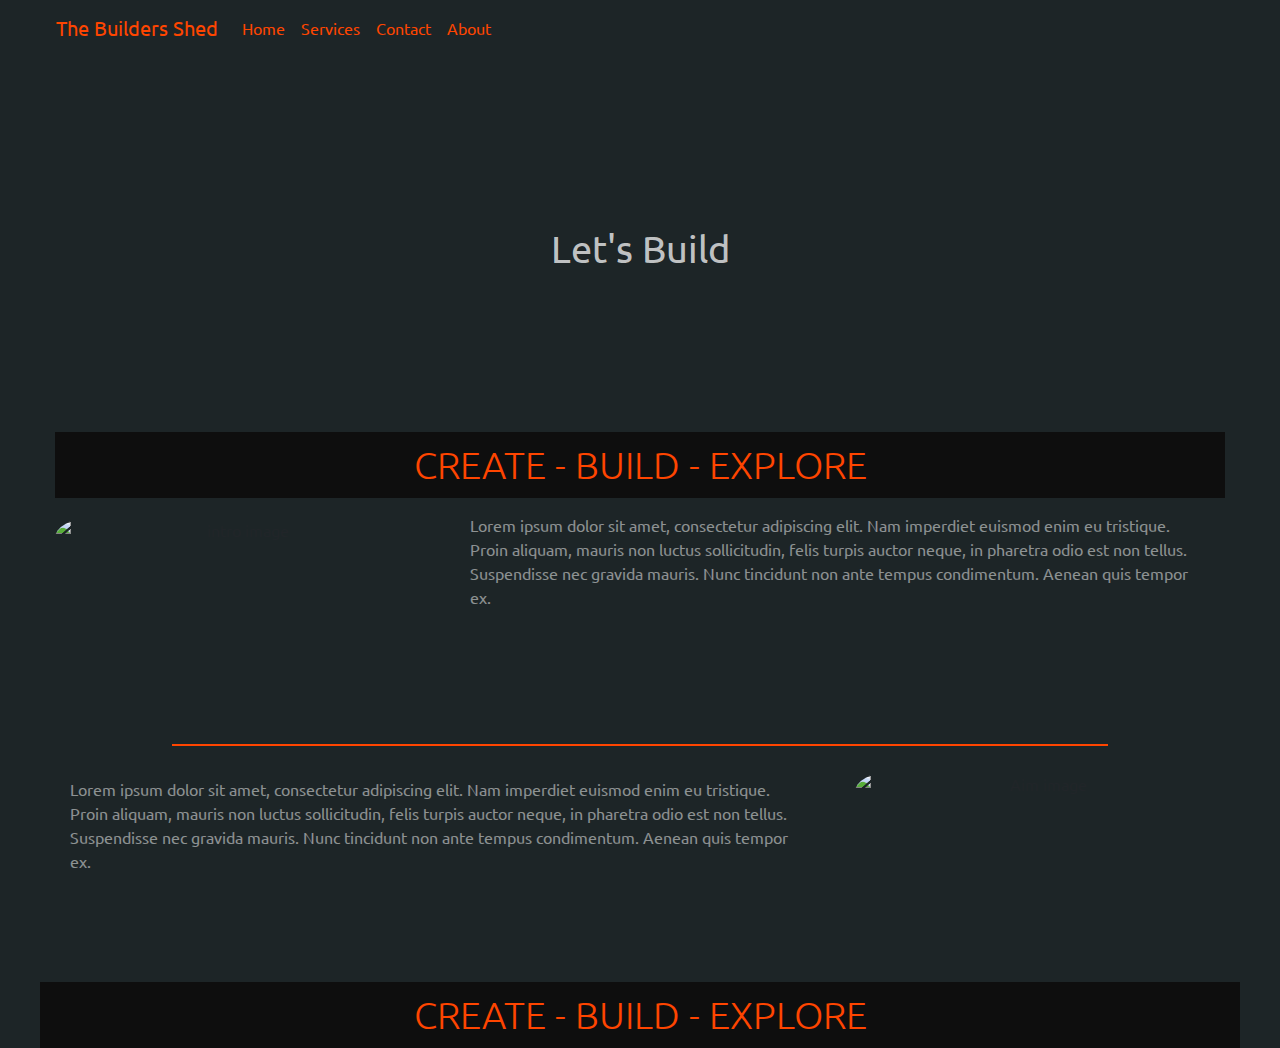
==== about.html @ 34c58600 "Renamed content to services, added about page, made contact form on contact page" ====
<!DOCTYPE html>
<html lang="en">
<head>
    <meta charset="UTF-8">
    <meta name="viewport" content="width=device-width, initial-scale=1.0">
    <meta http-equiv="X-UA-Compatible" content="ie-edge">
    <link rel="preconnect" href="https://fonts.gstatic.com">
<link href="https://fonts.googleapis.com/css2?family=Ubuntu:wght@300;400;500&display=swap" rel="stylesheet">
    <link rel="stylesheet" href="https://maxcdn.bootstrapcdn.com/bootstrap/4.5.2/css/bootstrap.min.css" type="text/css">
    <script src="https://ajax.googleapis.com/ajax/libs/jquery/3.5.1/jquery.min.js"></script>
    <script src="https://cdnjs.cloudflare.com/ajax/libs/popper.js/1.16.0/umd/popper.min.js"></script>
    <script src="https://maxcdn.bootstrapcdn.com/bootstrap/4.5.2/js/bootstrap.min.js"></script>
    <link rel="stylesheet" href="assets/css/style.css" type="text/css">
    <title class="orange-text">The Builders Shed</title>
</head>
<body>
    <header> <!--Nav Bar-->
        <nav class="navbar navbar-expand-md navbar-custom">
            <a class="navbar-brand" href="#">The Builders Shed</a>
            <button class="navbar-toggler custom-toggler" type="button" data-toggle="collapse" data-target="#collapsibleNavbar">
                <span class="navbar-toggler-icon"></span>
            </button>
            <div class="collapse navbar-collapse" id="collapsibleNavbar">
                <ul class="navbar-nav">
                    <li class="nav-item">
                        <a class="nav-link orange-text" href="index.html">Home</a>
                    </li>
                    <li class="nav-item">
                        <a class="nav-link orange-text" href="services.html">Services</a>
                    </li>
                    <li class="nav-item">
                        <a class="nav-link orange-text" href="contact.html">Contact</a>
                    </li> 
                    <li class="nav-item">
                        <a class="nav-link orange-text" href="about.html">About</a>
                    </li>  
                </ul>
            </div>  
        </nav>
    </header> <!--Nav Bar-->
    <div class="container-fluid"> 
        <div class="row"> <!--Hero Image-->
            <div class="col-12">
                <figure class="main-hero-image" title="electronics">
                <p class="lead">Let's Build</p>
                </figure>
            </div>
        </div> <!--Hero Image-->
        <div class="container-fluid create-build-explore-container">
		    <div class="row" id="create-build-explore">
			    <div class="col page-banner">
				  <h1 class="banner-text orange-text">Create - Build - Explore</h1>
			    </div>
		    </div>
	    </div>
            <div class="row">
                <div class="col-md-4 media-container">
                    <img class="media-image first-image d-none d-md-block" src="assets/images/old-electronics-close-sqr.jpg" alt="intro image">
                </div>
                <div class="col-sm-12 col-md-8 ">
                    <p class="standard-text-color object-padding">Lorem ipsum dolor sit amet, consectetur adipiscing elit. Nam imperdiet euismod enim eu tristique. Proin aliquam, mauris non luctus sollicitudin, felis turpis auctor neque, in pharetra odio est non tellus. Suspendisse nec gravida mauris. Nunc tincidunt non ante tempus condimentum. Aenean quis tempor ex.</p>
                </div>
            </div>
            <hr class="section-divider">
            <div class="row">
                <div class="col-sm-12 col-md-8">
                    <p class="standard-text-color object-padding">Lorem ipsum dolor sit amet, consectetur adipiscing elit. Nam imperdiet euismod enim eu tristique. Proin aliquam, mauris non luctus sollicitudin, felis turpis auctor neque, in pharetra odio est non tellus. Suspendisse nec gravida mauris. Nunc tincidunt non ante tempus condimentum. Aenean quis tempor ex.</p>
                </div>
                <div class="col-md-4 media-container">
                    <img class="media-image d-none d-md-block" src="assets/images/electronics-close-dark-sqr.jpg" alt="Aim image">
                </div>
            </div>
        </div>

    <footer>
        <div class="container-fluid create-build-explore-container">
		    <div class="row">
			    <div class="col page-banner">
				  <h1 class="banner-text orange-text">Create - Build - Explore</h1>
			    </div>
		    </div>
	    </div>
    </footer>
</body>
</html>
---- assets/css/style.css ----
div {
    display: inline-block;
}

p {
    margin-left: auto;
    margin-right: auto;
    text-align: left;
    padding-left: 10px;
    padding-right: 10px;
}

h1 {
    display: block;
}

.page-banner {
    text-transform: uppercase;
    text-align: center;
}

.banner-text {
    padding-top: 5px;
    padding-bottom: 5px;
    font-size: 2.4rem;  
    font-weight: 300;
    margin-top: 5px;
    margin-bottom: 5px;
}

.main-hero-image {
    height: 40vh;
    width: 100%;
    background: url(../images/crop_night_electronics.jpg) no-repeat center 75%;
    background-size: cover;
    display: flex;
    align-items: center;
    justify-content: center;
    position: relative;
}

.main-hero-image .lead {
    margin: 25px 0 0 0;
    color: rgba(255, 255, 255, 0.74);
    text-shadow: -1px 0 #1d2527, 0 1px #1d2527, 1px 0 #1d2527, 0 -1px #1d2527;
    font-size: 2.4rem;
    font-weight: 400;
    text-align: center;
}

.orange-text {
    color: orangered
}

.standard-text-color {
    color: rgba(255,255,255,.5);
}

.btn-custom-color {
    background-color: #1d2527;
    color: orangered;
    border-color: orangered;
}

.btn-custom-color:hover {
    background-color: orangered;
    color:#FFF;
    border-color: #31347B;
}

/* NavBar custom color */

.navbar-custom { 
    background-color: #1d2527; 
}

.nav-link:hover {
    color: #00BAFF;
    transition: 0.75s;
}

.navbar-custom .navbar-brand, 
.navbar-custom .navbar-text { 
    color: orangered; 
}

.custom-toggler .navbar-toggler-icon {
  background-image: url("data:image/svg+xml;charset=utf8,%3Csvg viewBox='0 0 32 32' xmlns='http://www.w3.org/2000/svg'%3E%3Cpath stroke='rgba(255,69,0, 0.5)' stroke-width='2' stroke-linecap='round' stroke-miterlimit='10' d='M4 8h24M4 16h24M4 24h24'/%3E%3C/svg%3E");
}

.custom-toggler.navbar-toggler {
  border-color: orangered;
} 

body {
    max-width: 1200px;
    text-align: center;
    margin-left: auto ;
    margin-right: auto;
    font-family: 'Ubuntu', sans-serif;
    background-color: #1d2527;
}

.create-build-explore-container {
    width: 100%;
    background-color: rgb(14, 14, 14);
}

.media-image {
    margin-left: auto;
    margin-right: auto;
    height: 200px;
    object-fit: contain;
    border-radius: 10% 10% 10% 10%;
}

.media-container {
    padding-top: 10px;
    padding-bottom: 10px;
}

.first-image {
    margin-top: 10px;
}

.section-divider {
    width: 80%;
    height: 2px;
    border: 0;
    background-color: orangered;
}

.object-margin {
    margin: 15px;
}

.object-padding {
    padding: 15px;
}

.form-margin {
    margin-top: 5px;
    margin-bottom: 5px;
}
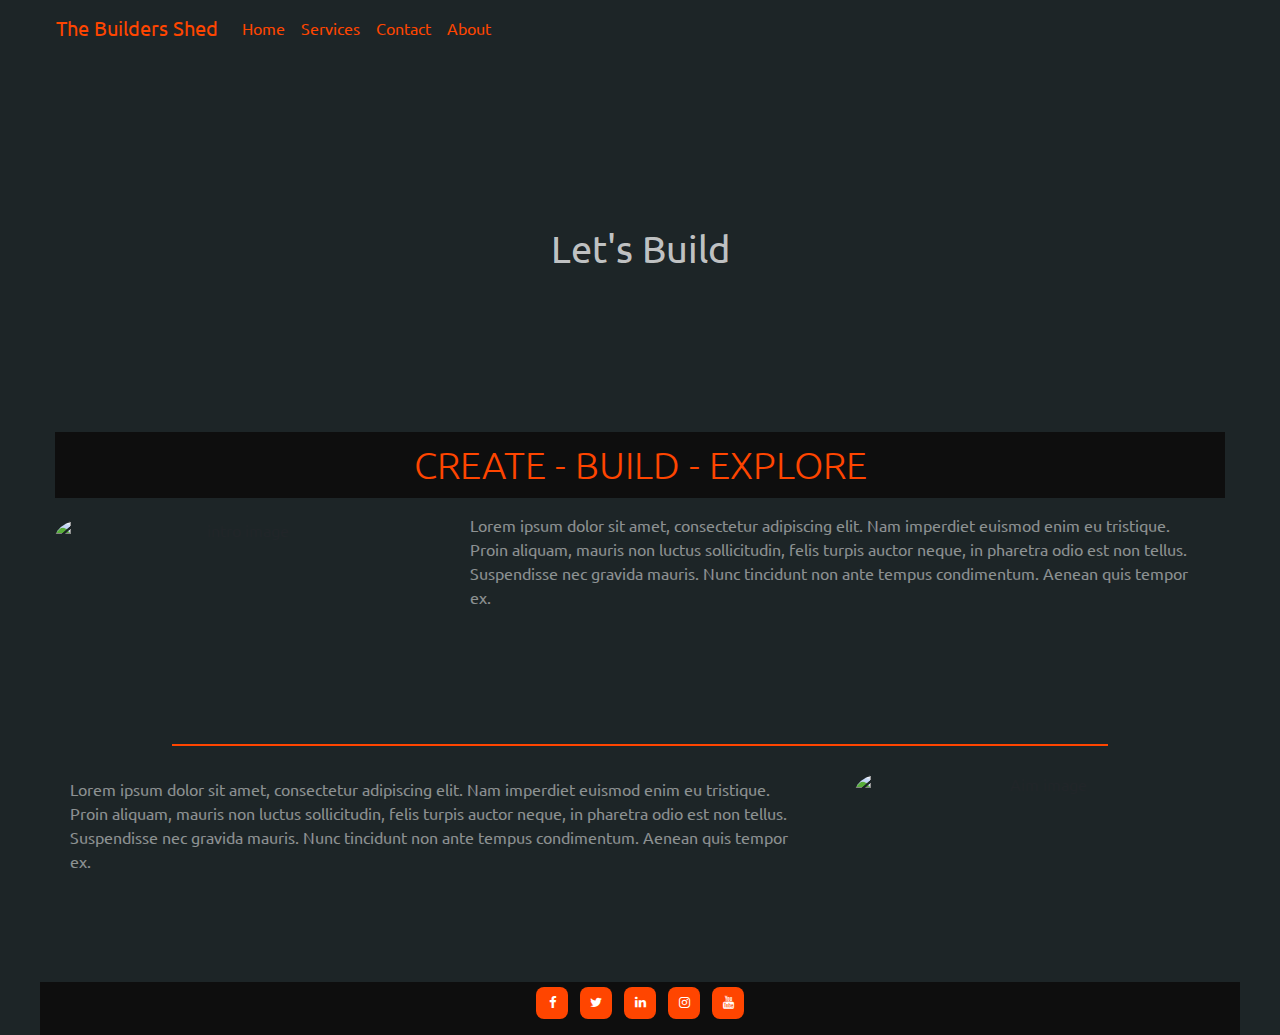
==== commit 39b2a38c: "added social media link, added image carousel, clean up" ====
--- a/about.html
+++ b/about.html
@@ -5,7 +5,8 @@
     <meta name="viewport" content="width=device-width, initial-scale=1.0">
     <meta http-equiv="X-UA-Compatible" content="ie-edge">
     <link rel="preconnect" href="https://fonts.gstatic.com">
-<link href="https://fonts.googleapis.com/css2?family=Ubuntu:wght@300;400;500&display=swap" rel="stylesheet">
+    <link href="https://fonts.googleapis.com/css2?family=Ubuntu:wght@300;400;500&display=swap" rel="stylesheet">
+    <link rel="stylesheet" href="https://stackpath.bootstrapcdn.com/font-awesome/4.7.0/css/font-awesome.min.css" type="text/css">
     <link rel="stylesheet" href="https://maxcdn.bootstrapcdn.com/bootstrap/4.5.2/css/bootstrap.min.css" type="text/css">
     <script src="https://ajax.googleapis.com/ajax/libs/jquery/3.5.1/jquery.min.js"></script>
     <script src="https://cdnjs.cloudflare.com/ajax/libs/popper.js/1.16.0/umd/popper.min.js"></script>
@@ -75,8 +76,39 @@
     <footer>
         <div class="container-fluid create-build-explore-container">
 		    <div class="row">
-			    <div class="col page-banner">
-				  <h1 class="banner-text orange-text">Create - Build - Explore</h1>
+			    <div class="col page-banner"> 
+                    <ul class="list-inline social-links">
+                        <li class="list-inline-item">
+                            <a href="#" target="_blank">
+                                <i class="fa fa-facebook" aria-hidden="true"></i>
+                                <span class="sr-only">Facebook</span>
+                            </a>
+                        </li>
+                        <li class="list-inline-item">
+                            <a href="#" target="_blank">
+                                <i class="fa fa-twitter" aria-hidden="true"></i>
+                                <span class="sr-only">Twitter</span>
+                            </a>
+                        </li>
+                        <li class="list-inline-item">
+                            <a href="#" target="_blank">
+                                <i class="fa fa-linkedin" aria-hidden="true"></i>
+                                <span class="sr-only">LinkedIn</span>
+                            </a>
+                        </li>
+                        <li class="list-inline-item">
+                            <a href="#" target="_blank">
+                                <i class="fa fa-instagram" aria-hidden="true"></i>
+                                <span class="sr-only">Instagram</span>
+                            </a>
+                        </li>
+                        <li class="list-inline-item">
+                            <a href="#" target="_blank">
+                                <i class="fa fa-youtube" aria-hidden="true"></i>
+                                <span class="sr-only">YouTube</span>
+                            </a>
+                        </li>
+                    </ul>
 			    </div>
 		    </div>
 	    </div>
--- a/assets/css/style.css
+++ b/assets/css/style.css
@@ -141,4 +141,38 @@
 .form-margin {
     margin-top: 5px;
     margin-bottom: 5px;
+}
+
+.social-links li a i {
+    margin-top: 5px;
+    width: 32px;
+    height: 32px;
+    padding: 12px 0;
+    border-radius: 25%;
+    font-size: 13px;
+    line-height: 7px;
+    text-align: center;
+    color: white;
+    background: orangered;
+    transition: all 0.35s ease-in-out;
+    -moz-transition: all 0.35s ease-in-out;
+    -webkit-transition: all 0.35s ease-in-out;
+    -o-transition: all 0.35s ease-in-out;
+}
+
+.social-links li a i:hover {
+    border-radius: 50%;
+    color: #1d2527;
+}
+
+.carousel-container {
+    margin: auto 0;
+}
+
+.carousel img {
+    -o-object-fit: contain;
+    object-fit: contain;
+    height: 400px;
+    min-width: 100%;
+    max-width: none;
 }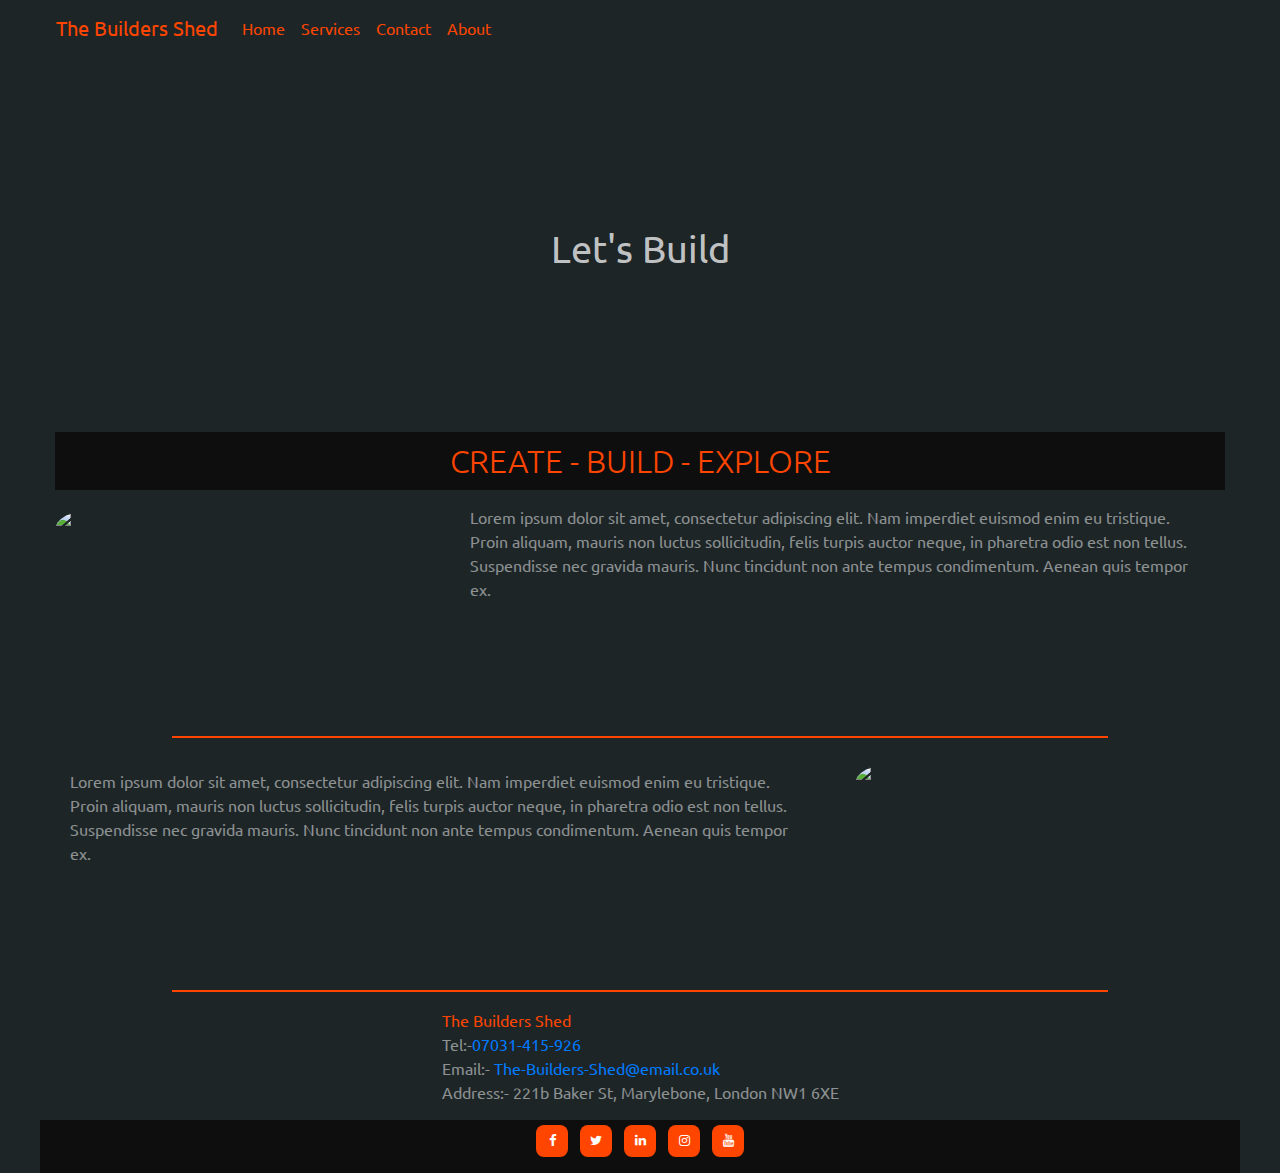
==== commit 335a9fc3: "update address information, clean up code" ====
--- a/about.html
+++ b/about.html
@@ -71,8 +71,12 @@
                     <img class="media-image d-none d-md-block" src="assets/images/electronics-close-dark-sqr.jpg" alt="Aim image">
                 </div>
             </div>
+            <hr class="section-divider">
+            <div>
+                <p class="standard-text-color"><span class="orange-text">The Builders Shed</span><br>Tel:-<a href="tel:07031-415-926">07031-415-926</a><br>Email:- <span class="orange-text"><a href="mailto:The-Builders-Shed@email.co.uk">The-Builders-Shed@email.co.uk</a></span><br>
+        Address:- 221b Baker St, Marylebone, London NW1 6XE</p>
+            </div>
         </div>
-
     <footer>
         <div class="container-fluid create-build-explore-container">
 		    <div class="row">
--- a/assets/css/style.css
+++ b/assets/css/style.css
@@ -22,7 +22,7 @@
 .banner-text {
     padding-top: 5px;
     padding-bottom: 5px;
-    font-size: 2.4rem;  
+    font-size: 2.0rem;  
     font-weight: 300;
     margin-top: 5px;
     margin-bottom: 5px;
@@ -64,8 +64,8 @@
 
 .btn-custom-color:hover {
     background-color: orangered;
-    color:#FFF;
-    border-color: #31347B;
+    color: #000000;
+    border-color: #000000;
 }
 
 /* NavBar custom color */
@@ -162,7 +162,7 @@
 
 .social-links li a i:hover {
     border-radius: 50%;
-    color: #1d2527;
+    color: black;
 }
 
 .carousel-container {
@@ -172,7 +172,80 @@
 .carousel img {
     -o-object-fit: contain;
     object-fit: contain;
-    height: 400px;
+    height: 200px;
     min-width: 100%;
     max-width: none;
-}+}
+
+.opening-time-subheader {
+    text-align: center;
+    font-size: 1.0rem;  
+    font-weight: 300;
+    margin-bottom: 0;
+}
+
+/* times table */
+
+.workshop-timetable-day {
+    font-size: 1.2em;
+    text-align: center;
+    margin: 0;
+    padding: 0;
+    width: 100%;
+}
+
+.day {
+    background-color: orangered;
+    color: black;
+    padding: 10px 10px 10px 10px;
+    text-align: center;
+}
+
+.tool-rental {
+    padding: 10px 10px 10px 10px;
+    text-align: center;
+    border-width:2px;
+    border-style:solid;
+    border-color: orangered;
+    padding: 10px 10px 10px 10px;
+}
+    
+.workshop-timetable-day li {
+    list-style-type: none;
+    margin: 10px;
+    overflow: auto;
+}
+
+.workshop-time {
+        border-width:2px;
+        border-style:solid;
+        border-color: #cf37009d;
+        padding: 10px 10px 10px 10px;
+    }
+
+.text-center {
+    text-align: center;
+}
+
+
+@media (min-width: 800px) { 
+    .workshop-timetable-day {
+        display: flex;
+        flex-direction: row;
+    }
+
+    .day {
+        width: 150px;
+    }
+
+    .workshop-time {
+        border-width:2px;
+        border-style:solid;
+        border-color:#cf37009d;
+        padding: 5px 5px 5px 5px;
+        font-size: 1.0rem;
+        font-weight: 500;
+        text-align: center;
+    }
+}
+
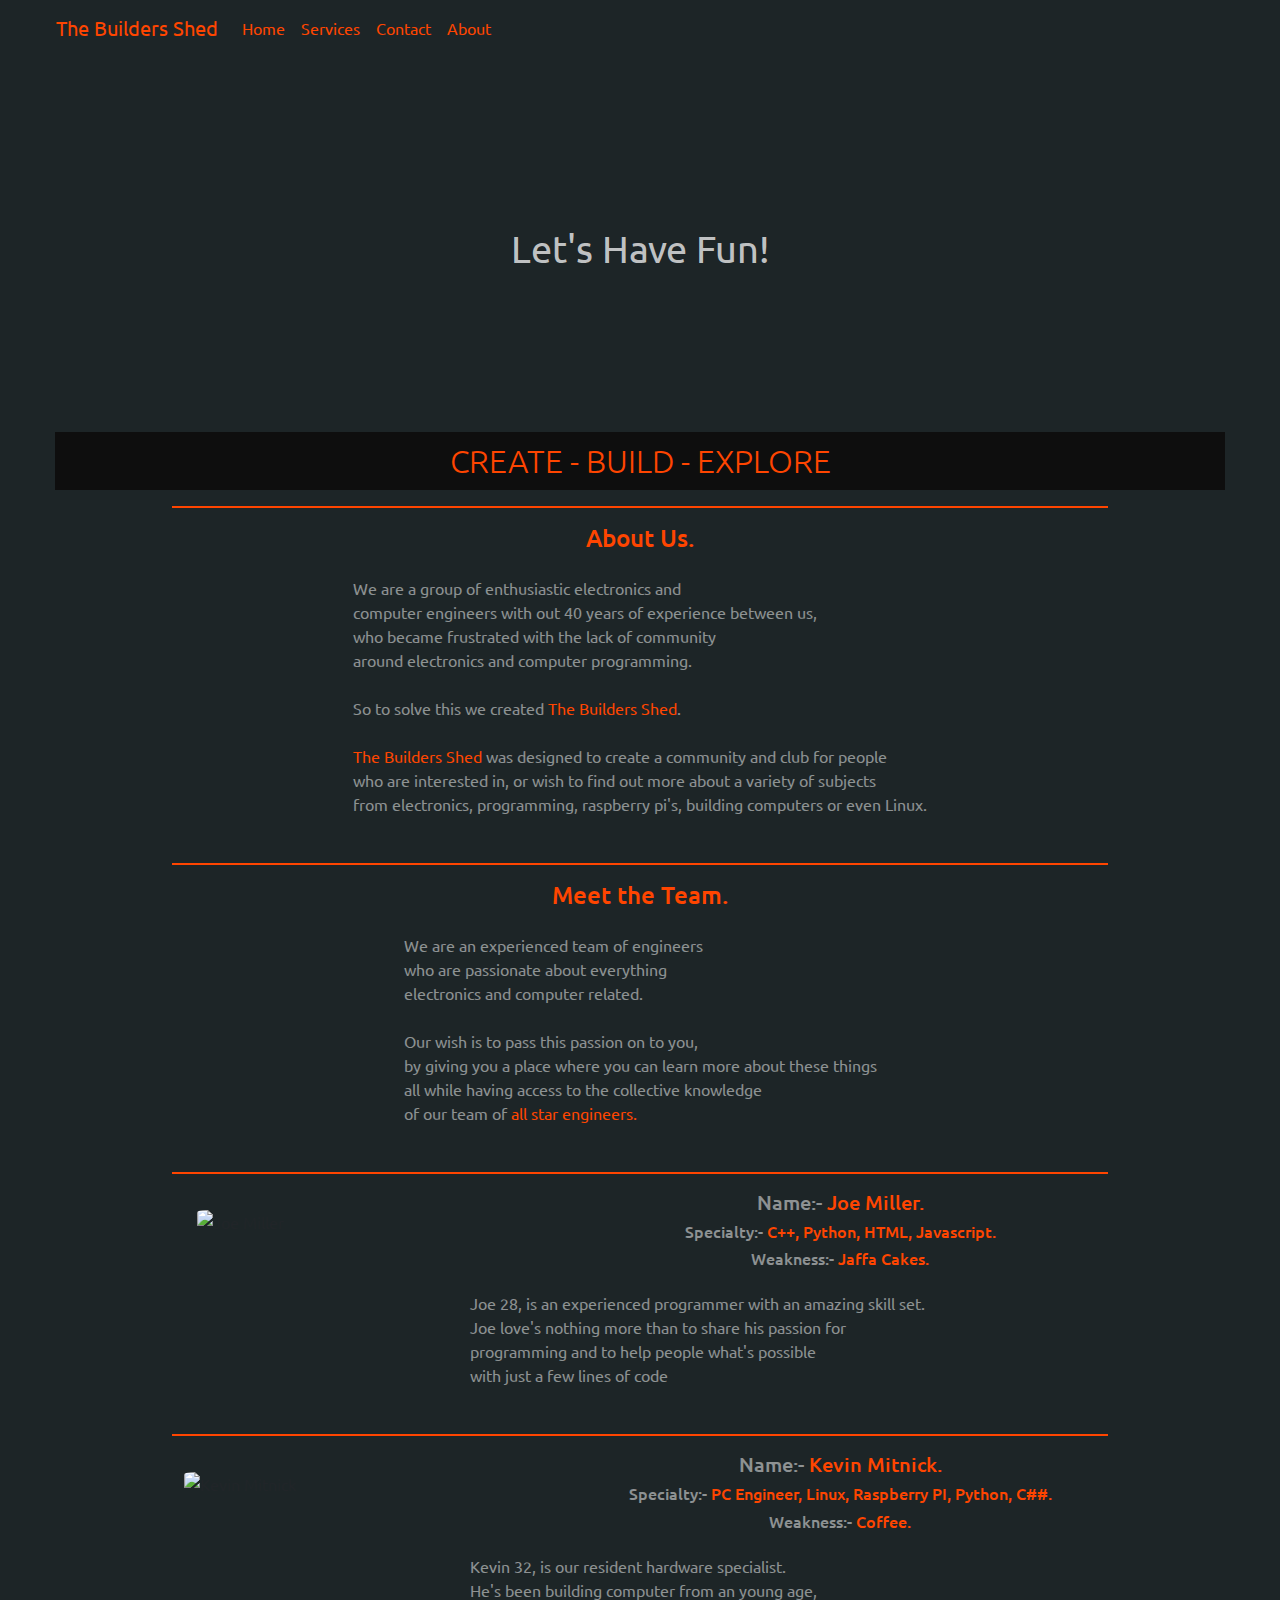
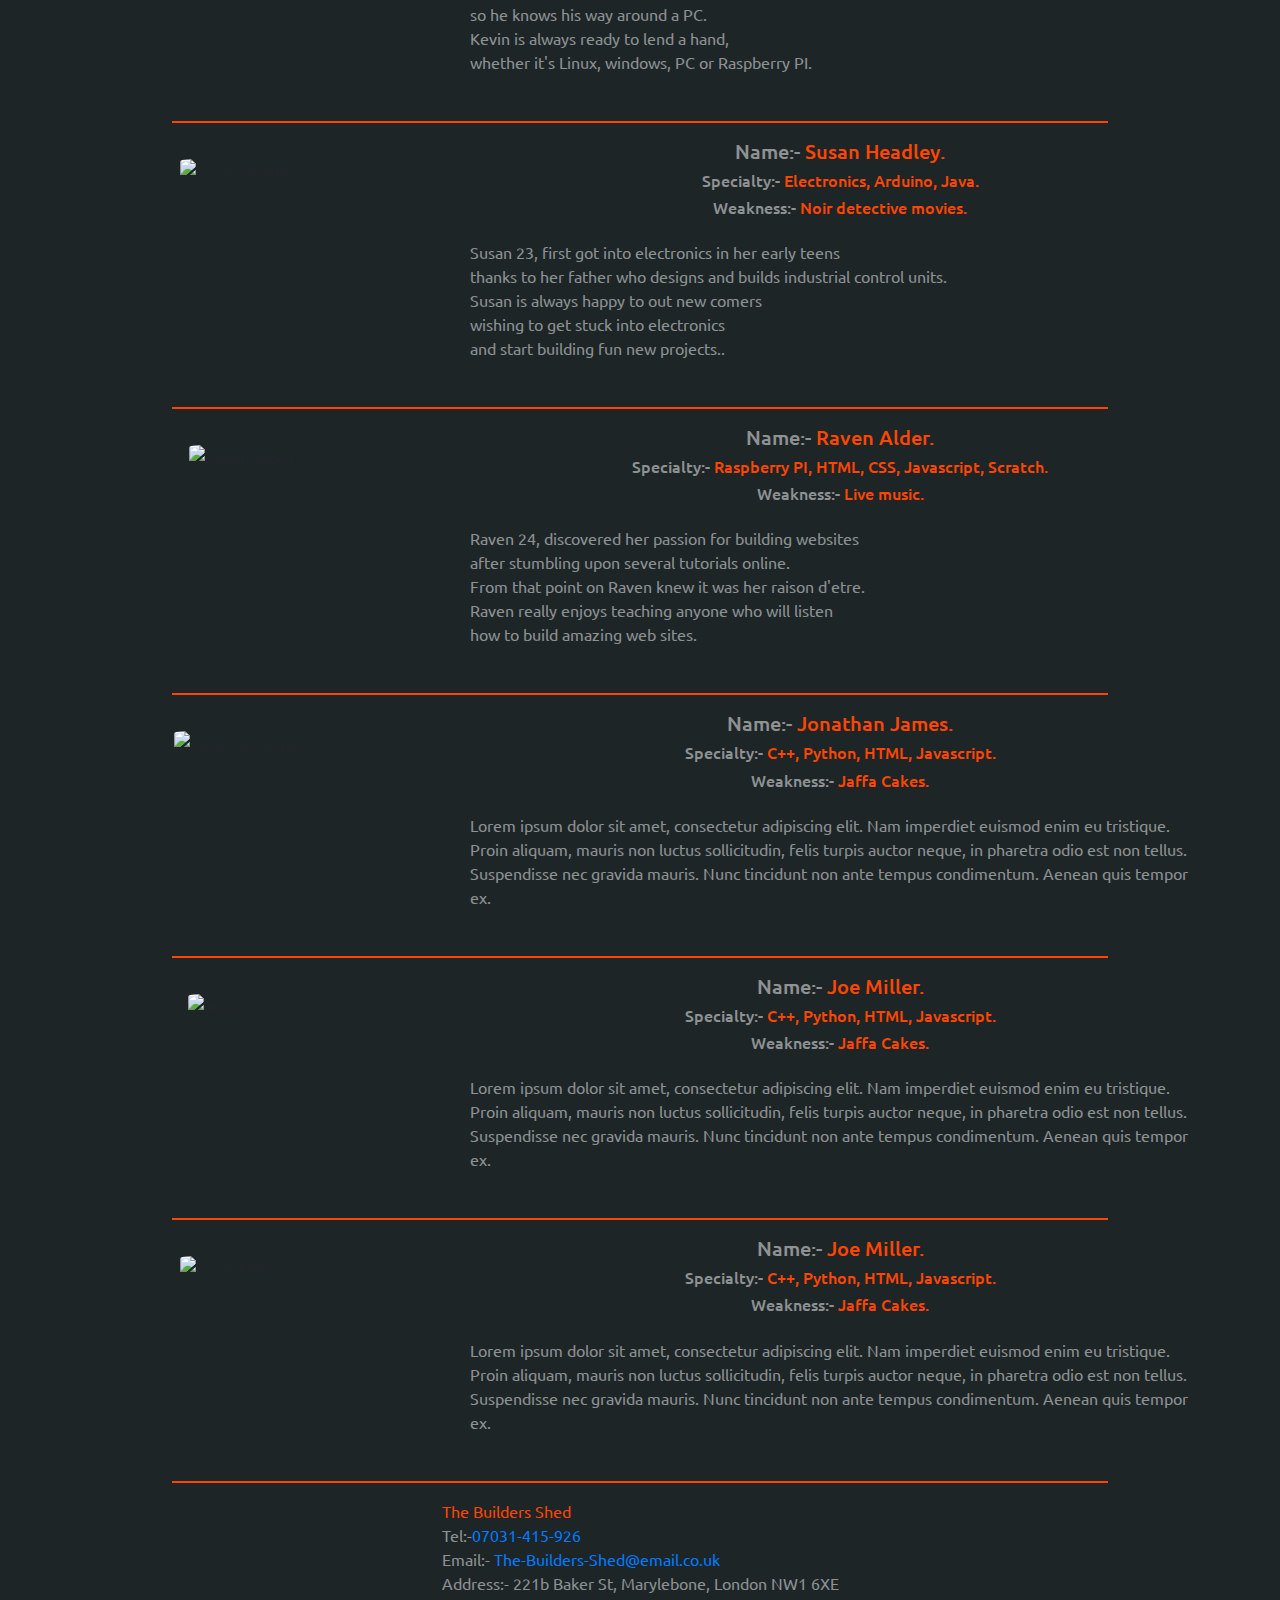
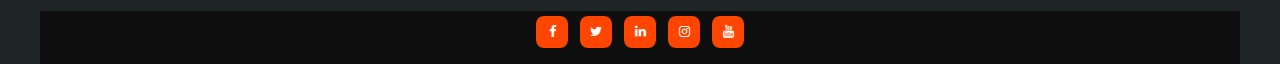
==== commit ca6712cd: "code clean up, updates to profiles on about.html" ====
--- a/about.html
+++ b/about.html
@@ -43,7 +43,7 @@
         <div class="row"> <!--Hero Image-->
             <div class="col-12">
                 <figure class="main-hero-image" title="electronics">
-                <p class="lead">Let's Build</p>
+                <p class="lead">Let's Have Fun!</p>
                 </figure>
             </div>
         </div> <!--Hero Image-->
@@ -53,27 +53,136 @@
 				  <h1 class="banner-text orange-text">Create - Build - Explore</h1>
 			    </div>
 		    </div>
-	    </div>
-            <div class="row">
-                <div class="col-md-4 media-container">
-                    <img class="media-image first-image d-none d-md-block" src="assets/images/old-electronics-close-sqr.jpg" alt="intro image">
-                </div>
-                <div class="col-sm-12 col-md-8 ">
+        </div>
+        <hr class="section-divider">
+        <div class="">
+            <h4 class="orange-text">About Us.</h4>
+            <p class="standard-text-color object-padding">We are a group of enthusiastic electronics and
+                <br> computer engineers with out 40 years of experience between us,
+                <br>who became frustrated with the lack of community 
+                <br>around electronics and computer programming.
+                <br>
+                <br>So to solve this we created <span class="orange-text">The Builders Shed</span>.
+                <br>
+                <br><span class="orange-text">The Builders Shed</span> was designed to create a community and club for people
+                <br> who are interested in, or wish to find out more about a variety of subjects
+                <br> from electronics, programming, raspberry pi's, building computers or even Linux.</p>
+        </div>
+        <hr class="section-divider">
+        <div class="">
+            <h4 class="orange-text">Meet the Team.</h4>
+            <p class="standard-text-color object-padding">We are an experienced team of engineers 
+                <br>who are passionate about everything 
+                <br>electronics and computer related.
+                <br>
+                <br>Our wish is to pass this passion on to you, 
+                <br>by giving you a place where you can learn more about these things
+                <br> all while having access to the collective knowledge 
+                <br>of our team of <span class="orange-text">all star engineers.</span></p>
+        </div>
+        <hr class="section-divider">
+            <div class="row">
+                <div class="col-sm-12 col-md-4 media-container">
+                    <img class="media-image first-image " src="assets/images/people/austin-wade-res.jpg" alt="Joe Miller">
+                </div>
+                <div class="col-sm-12 col-md-8 ">
+                    <h5 class="standard-text-color">Name:- <span class="orange-text">Joe Miller.</span></h5>
+                    <h6 class="standard-text-color">Specialty:- <span class="orange-text">C++, Python, HTML, Javascript.</span></h6>
+                    <h6 class="standard-text-color">Weakness:- <span class="orange-text">Jaffa Cakes.</span></h6>
+                    <p class="standard-text-color object-padding">Joe 28, is an experienced programmer with an amazing skill set.
+                    <br>Joe love's nothing more than to share his passion for 
+                    <br>programming and to help people what's possible 
+                    <br>with just a few lines of code</p>
+                </div>
+            </div>
+            <hr class="section-divider">
+
+            <div class="row">
+                <div class="col-sm-12 col-md-4 media-container">
+                    <img class="media-image first-image " src="assets/images/people/ayo-res-2.jpg" alt="Kevin Mitnick">
+                </div>
+                <div class="col-sm-12 col-md-8 ">
+                    <h5 class="standard-text-color">Name:- <span class="orange-text">Kevin Mitnick.</span></h5>
+                    <h6 class="standard-text-color">Specialty:- <span class="orange-text">PC Engineer, Linux, Raspberry PI, Python, C##.</span></h6>
+                    <h6 class="standard-text-color">Weakness:- <span class="orange-text">Coffee.</span></h6>
+                    <p class="standard-text-color object-padding">Kevin 32, is our resident hardware specialist.
+                    <br>He's been building computer from an young age, 
+                    <br>so he knows his way around a PC.
+                    <br>Kevin is always ready to lend a hand, 
+                    <br>whether it's Linux, windows, PC or Raspberry PI.</p>
+                </div>
+            </div>
+            <hr class="section-divider">
+            <div class="row">
+                <div class="col-sm-12 col-md-4 media-container">
+                    <img class="media-image first-image " src="assets/images/people/houcine-res.jpg" alt="Susan Headley">
+                </div>
+                <div class="col-sm-12 col-md-8 ">
+                    <h5 class="standard-text-color">Name:- <span class="orange-text">Susan Headley.</span></h5>
+                    <h6 class="standard-text-color">Specialty:- <span class="orange-text">Electronics, Arduino, Java.</span></h6>
+                    <h6 class="standard-text-color">Weakness:- <span class="orange-text">Noir detective movies.</span></h6>
+                    <p class="standard-text-color object-padding">Susan 23, first got into electronics in her early teens 
+                    <br>thanks to her father who designs and builds industrial control units.
+                    <br>Susan is always happy to out new comers 
+                    <br>wishing to get stuck into electronics 
+                    <br>and start building fun new projects..</p>
+                </div>
+            </div>
+            <hr class="section-divider">
+            <div class="row">
+                <div class="col-sm-12 col-md-4 media-container">
+                    <img class="media-image first-image " src="assets/images/people/joanne-res.jpg" alt="Raven Alder">
+                </div>
+                <div class="col-sm-12 col-md-8 ">
+                    <h5 class="standard-text-color">Name:- <span class="orange-text">Raven Alder.</span></h5>
+                    <h6 class="standard-text-color">Specialty:- <span class="orange-text">Raspberry PI, HTML, CSS, Javascript, Scratch.</span></h6>
+                    <h6 class="standard-text-color">Weakness:- <span class="orange-text">Live music.</span></h6>
+                    <p class="standard-text-color object-padding">Raven 24, discovered her passion for building websites 
+                    <br>after stumbling upon several tutorials online.
+                    <br>From that point on Raven knew it was her raison d'etre.
+                    <br>Raven really enjoys teaching anyone who will listen <br>how to build amazing web sites.</p>
+                </div>
+            </div>
+            <hr class="section-divider">
+            <div class="row">
+                <div class="col-sm-12 col-md-4 media-container">
+                    <img class="media-image first-image " src="assets/images/people/joseph-res.jpg" alt="Jonathan James">
+                </div>
+                <div class="col-sm-12 col-md-8 ">
+                    <h5 class="standard-text-color">Name:- <span class="orange-text">Jonathan James.</span></h5>
+                    <h6 class="standard-text-color">Specialty:- <span class="orange-text">C++, Python, HTML, Javascript.</span></h6>
+                    <h6 class="standard-text-color">Weakness:- <span class="orange-text">Jaffa Cakes.</span></h6>
                     <p class="standard-text-color object-padding">Lorem ipsum dolor sit amet, consectetur adipiscing elit. Nam imperdiet euismod enim eu tristique. Proin aliquam, mauris non luctus sollicitudin, felis turpis auctor neque, in pharetra odio est non tellus. Suspendisse nec gravida mauris. Nunc tincidunt non ante tempus condimentum. Aenean quis tempor ex.</p>
                 </div>
             </div>
             <hr class="section-divider">
             <div class="row">
-                <div class="col-sm-12 col-md-8">
+                <div class="col-sm-12 col-md-4 media-container">
+                    <img class="media-image first-image " src="assets/images/people/oscar-res.jpg" alt="Jude Milhon">
+                </div>
+                <div class="col-sm-12 col-md-8 ">
+                    <h5 class="standard-text-color">Name:- <span class="orange-text">Joe Miller.</span></h5>
+                    <h6 class="standard-text-color">Specialty:- <span class="orange-text">C++, Python, HTML, Javascript.</span></h6>
+                    <h6 class="standard-text-color">Weakness:- <span class="orange-text">Jaffa Cakes.</span></h6>
                     <p class="standard-text-color object-padding">Lorem ipsum dolor sit amet, consectetur adipiscing elit. Nam imperdiet euismod enim eu tristique. Proin aliquam, mauris non luctus sollicitudin, felis turpis auctor neque, in pharetra odio est non tellus. Suspendisse nec gravida mauris. Nunc tincidunt non ante tempus condimentum. Aenean quis tempor ex.</p>
                 </div>
-                <div class="col-md-4 media-container">
-                    <img class="media-image d-none d-md-block" src="assets/images/electronics-close-dark-sqr.jpg" alt="Aim image">
-                </div>
-            </div>
-            <hr class="section-divider">
+            </div>
+            <hr class="section-divider">
+            <div class="row">
+                <div class="col-sm-12 col-md-4 media-container">
+                    <img class="media-image first-image " src="assets/images/people/robert-res.jpg" alt="Elliot Alderson">
+                </div>
+                <div class="col-sm-12 col-md-8 ">
+                    <h5 class="standard-text-color">Name:- <span class="orange-text">Joe Miller.</span></h5>
+                    <h6 class="standard-text-color">Specialty:- <span class="orange-text">C++, Python, HTML, Javascript.</span></h6>
+                    <h6 class="standard-text-color">Weakness:- <span class="orange-text">Jaffa Cakes.</span></h6>
+                    <p class="standard-text-color object-padding">Lorem ipsum dolor sit amet, consectetur adipiscing elit. Nam imperdiet euismod enim eu tristique. Proin aliquam, mauris non luctus sollicitudin, felis turpis auctor neque, in pharetra odio est non tellus. Suspendisse nec gravida mauris. Nunc tincidunt non ante tempus condimentum. Aenean quis tempor ex.</p>
+                </div>
+            </div>
+            <hr class="section-divider">
+
             <div>
-                <p class="standard-text-color"><span class="orange-text">The Builders Shed</span><br>Tel:-<a href="tel:07031-415-926">07031-415-926</a><br>Email:- <span class="orange-text"><a href="mailto:The-Builders-Shed@email.co.uk">The-Builders-Shed@email.co.uk</a></span><br>
+                <p class="standard-text-color"><span class="orange-text">The Builders Shed</span><br>Tel:-<a class="custom-href" href="tel:07031-415-926">07031-415-926</a><br>Email:- <a class="custom-href" href="mailto:The-Builders-Shed@email.co.uk">The-Builders-Shed@email.co.uk</a><br>
         Address:- 221b Baker St, Marylebone, London NW1 6XE</p>
             </div>
         </div>
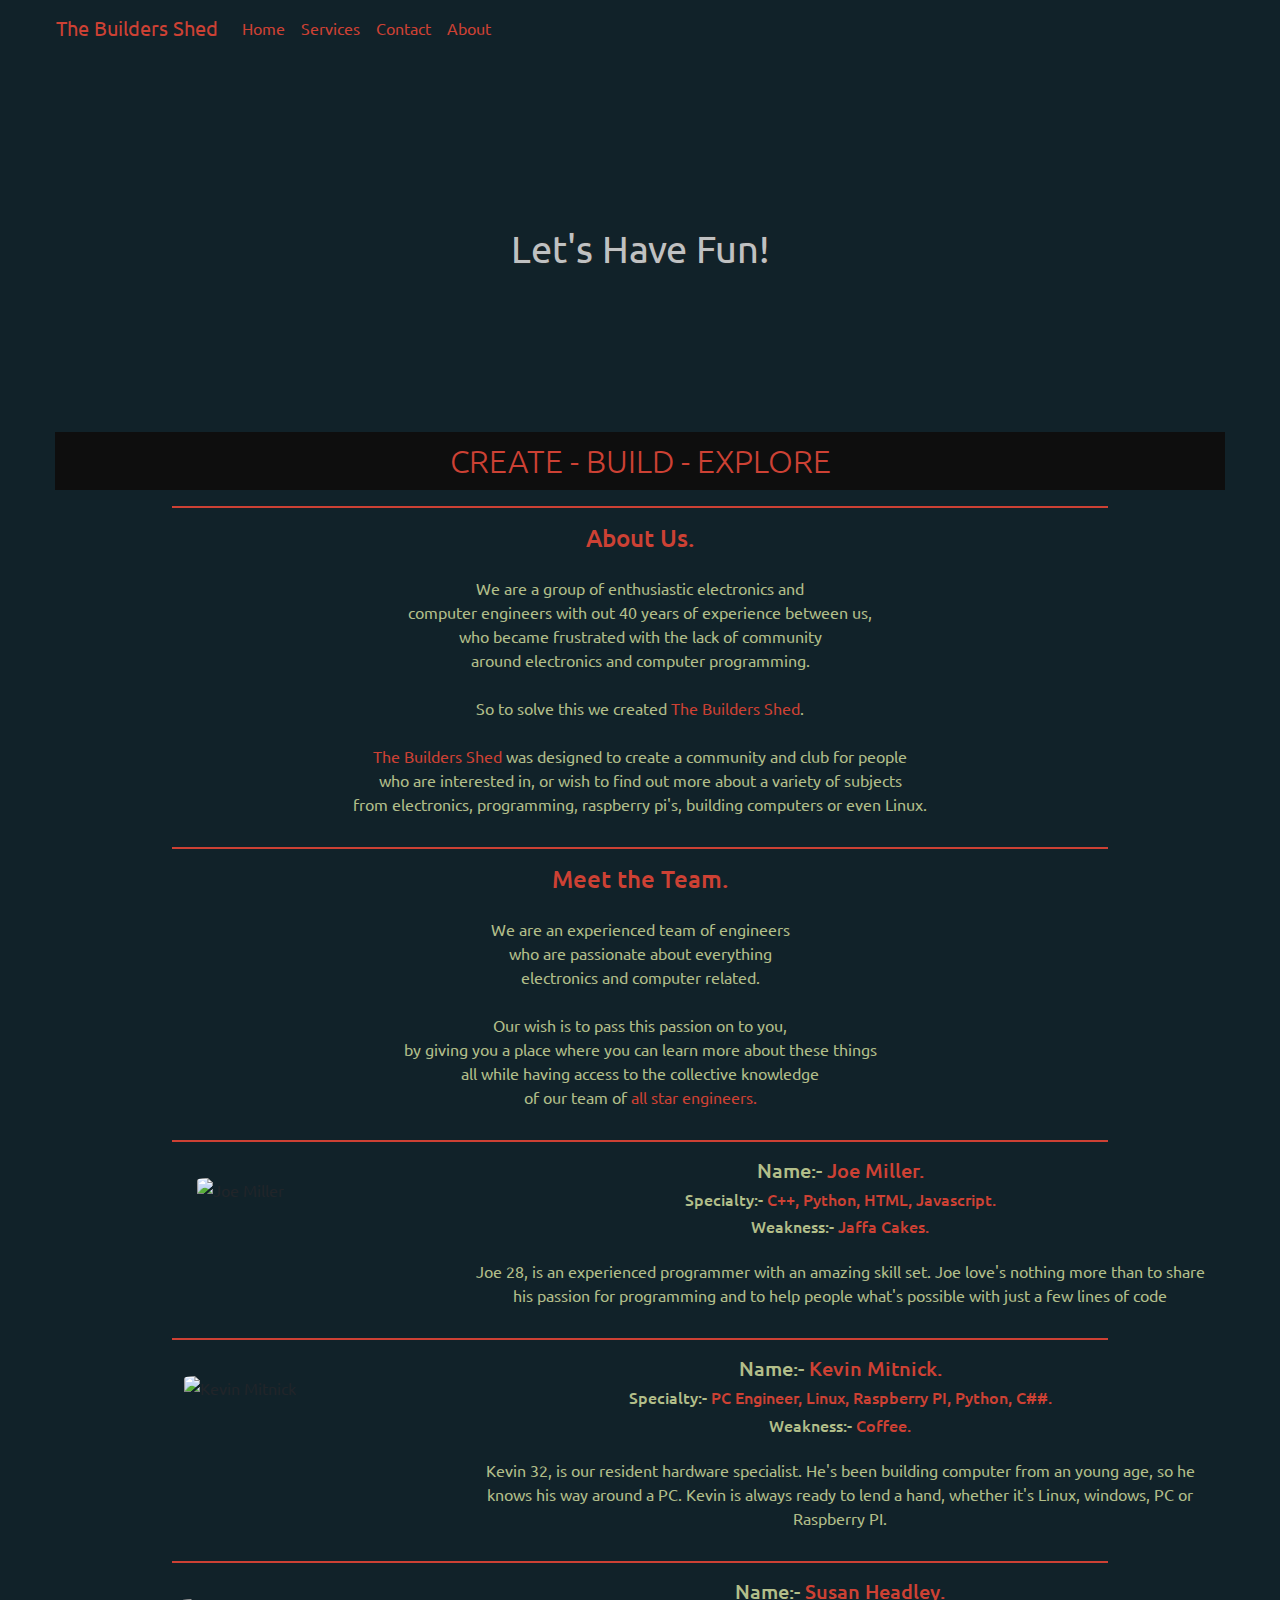
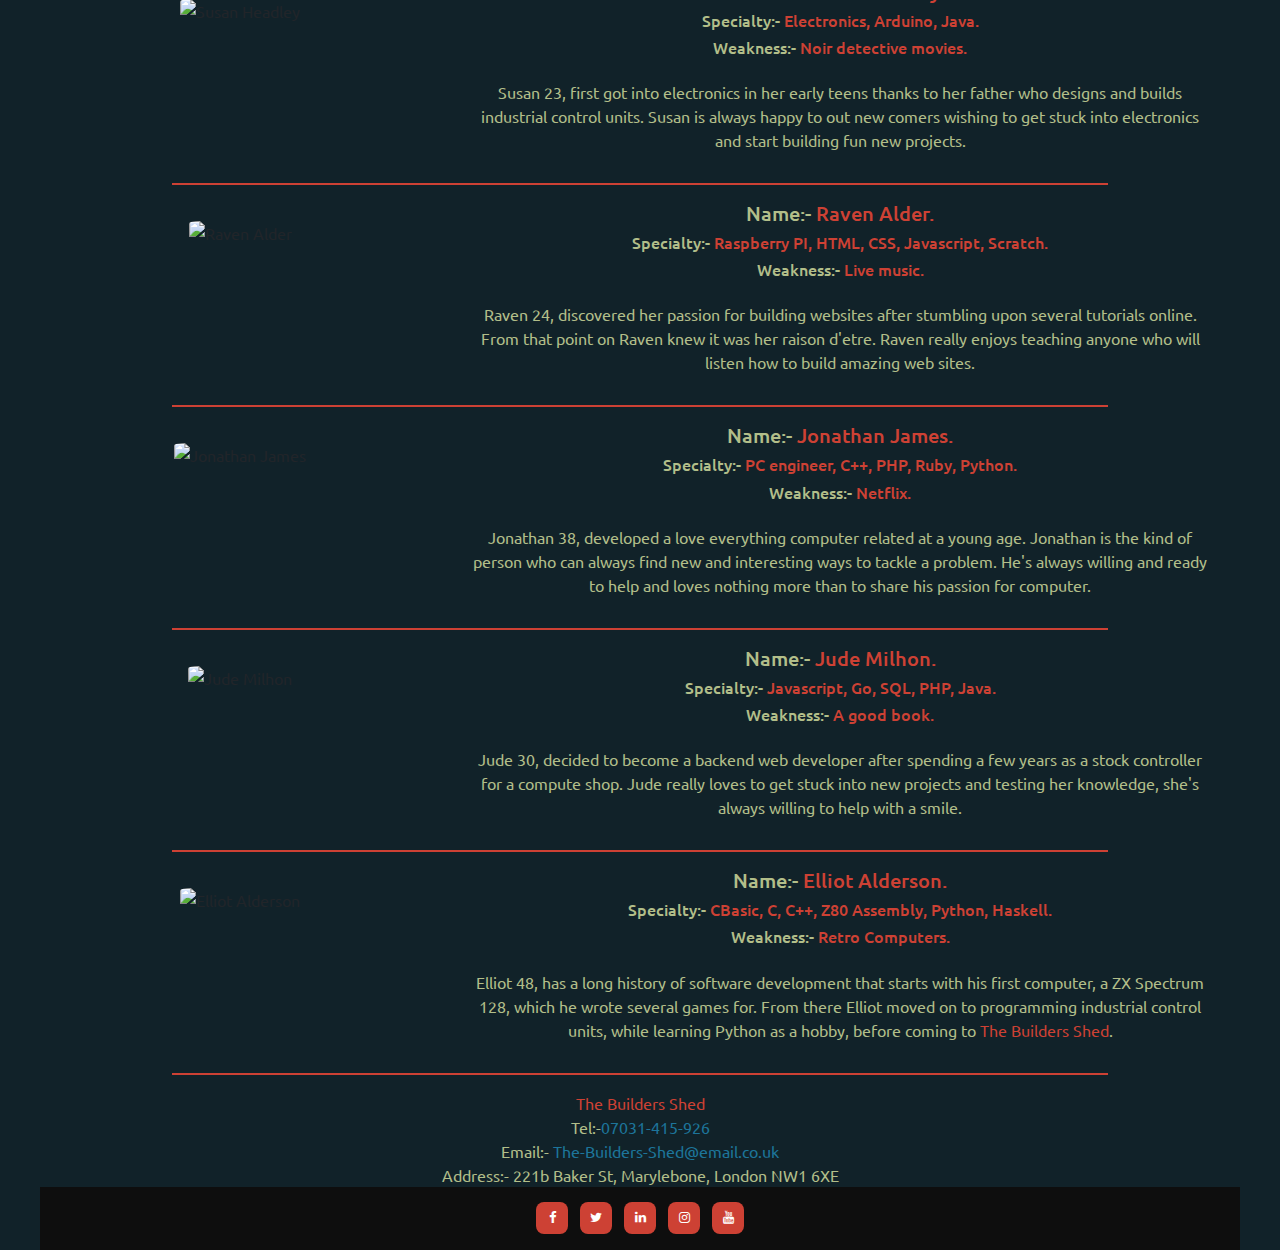
==== commit f5186aae: "finished perfiles on about.html, update to tools and epipment in services.html" ====
--- a/about.html
+++ b/about.html
@@ -43,14 +43,14 @@
         <div class="row"> <!--Hero Image-->
             <div class="col-12">
                 <figure class="main-hero-image" title="electronics">
-                <p class="lead">Let's Have Fun!</p>
+                    <p class="lead">Let's Have Fun!</p>
                 </figure>
             </div>
         </div> <!--Hero Image-->
         <div class="container-fluid create-build-explore-container">
 		    <div class="row" id="create-build-explore">
 			    <div class="col page-banner">
-				  <h1 class="banner-text orange-text">Create - Build - Explore</h1>
+				    <h1 class="banner-text orange-text">Create - Build - Explore</h1>
 			    </div>
 		    </div>
         </div>
@@ -66,165 +66,178 @@
                 <br>
                 <br><span class="orange-text">The Builders Shed</span> was designed to create a community and club for people
                 <br> who are interested in, or wish to find out more about a variety of subjects
-                <br> from electronics, programming, raspberry pi's, building computers or even Linux.</p>
-        </div>
-        <hr class="section-divider">
-        <div class="">
-            <h4 class="orange-text">Meet the Team.</h4>
-            <p class="standard-text-color object-padding">We are an experienced team of engineers 
-                <br>who are passionate about everything 
-                <br>electronics and computer related.
-                <br>
-                <br>Our wish is to pass this passion on to you, 
-                <br>by giving you a place where you can learn more about these things
-                <br> all while having access to the collective knowledge 
-                <br>of our team of <span class="orange-text">all star engineers.</span></p>
-        </div>
-        <hr class="section-divider">
-            <div class="row">
-                <div class="col-sm-12 col-md-4 media-container">
-                    <img class="media-image first-image " src="assets/images/people/austin-wade-res.jpg" alt="Joe Miller">
-                </div>
-                <div class="col-sm-12 col-md-8 ">
-                    <h5 class="standard-text-color">Name:- <span class="orange-text">Joe Miller.</span></h5>
-                    <h6 class="standard-text-color">Specialty:- <span class="orange-text">C++, Python, HTML, Javascript.</span></h6>
-                    <h6 class="standard-text-color">Weakness:- <span class="orange-text">Jaffa Cakes.</span></h6>
-                    <p class="standard-text-color object-padding">Joe 28, is an experienced programmer with an amazing skill set.
-                    <br>Joe love's nothing more than to share his passion for 
-                    <br>programming and to help people what's possible 
-                    <br>with just a few lines of code</p>
-                </div>
+                <br> from electronics, programming, raspberry pi's, building computers or even Linux.
+            </p>
             </div>
             <hr class="section-divider">
-
-            <div class="row">
-                <div class="col-sm-12 col-md-4 media-container">
-                    <img class="media-image first-image " src="assets/images/people/ayo-res-2.jpg" alt="Kevin Mitnick">
-                </div>
-                <div class="col-sm-12 col-md-8 ">
-                    <h5 class="standard-text-color">Name:- <span class="orange-text">Kevin Mitnick.</span></h5>
-                    <h6 class="standard-text-color">Specialty:- <span class="orange-text">PC Engineer, Linux, Raspberry PI, Python, C##.</span></h6>
-                    <h6 class="standard-text-color">Weakness:- <span class="orange-text">Coffee.</span></h6>
-                    <p class="standard-text-color object-padding">Kevin 32, is our resident hardware specialist.
-                    <br>He's been building computer from an young age, 
-                    <br>so he knows his way around a PC.
-                    <br>Kevin is always ready to lend a hand, 
-                    <br>whether it's Linux, windows, PC or Raspberry PI.</p>
-                </div>
+            <div class="">
+                <h4 class="orange-text">Meet the Team.</h4>
+                <p class="standard-text-color object-padding">We are an experienced team of engineers 
+                    <br>who are passionate about everything 
+                    <br>electronics and computer related.
+                    <br>
+                    <br>Our wish is to pass this passion on to you, 
+                    <br>by giving you a place where you can learn more about these things
+                    <br> all while having access to the collective knowledge 
+                    <br>of our team of <span class="orange-text">all star engineers.</span>
+                </p>
             </div>
             <hr class="section-divider">
-            <div class="row">
-                <div class="col-sm-12 col-md-4 media-container">
-                    <img class="media-image first-image " src="assets/images/people/houcine-res.jpg" alt="Susan Headley">
-                </div>
-                <div class="col-sm-12 col-md-8 ">
-                    <h5 class="standard-text-color">Name:- <span class="orange-text">Susan Headley.</span></h5>
-                    <h6 class="standard-text-color">Specialty:- <span class="orange-text">Electronics, Arduino, Java.</span></h6>
-                    <h6 class="standard-text-color">Weakness:- <span class="orange-text">Noir detective movies.</span></h6>
-                    <p class="standard-text-color object-padding">Susan 23, first got into electronics in her early teens 
-                    <br>thanks to her father who designs and builds industrial control units.
-                    <br>Susan is always happy to out new comers 
-                    <br>wishing to get stuck into electronics 
-                    <br>and start building fun new projects..</p>
-                </div>
-            </div>
-            <hr class="section-divider">
-            <div class="row">
-                <div class="col-sm-12 col-md-4 media-container">
-                    <img class="media-image first-image " src="assets/images/people/joanne-res.jpg" alt="Raven Alder">
-                </div>
-                <div class="col-sm-12 col-md-8 ">
-                    <h5 class="standard-text-color">Name:- <span class="orange-text">Raven Alder.</span></h5>
-                    <h6 class="standard-text-color">Specialty:- <span class="orange-text">Raspberry PI, HTML, CSS, Javascript, Scratch.</span></h6>
-                    <h6 class="standard-text-color">Weakness:- <span class="orange-text">Live music.</span></h6>
-                    <p class="standard-text-color object-padding">Raven 24, discovered her passion for building websites 
-                    <br>after stumbling upon several tutorials online.
-                    <br>From that point on Raven knew it was her raison d'etre.
-                    <br>Raven really enjoys teaching anyone who will listen <br>how to build amazing web sites.</p>
-                </div>
-            </div>
-            <hr class="section-divider">
-            <div class="row">
-                <div class="col-sm-12 col-md-4 media-container">
-                    <img class="media-image first-image " src="assets/images/people/joseph-res.jpg" alt="Jonathan James">
-                </div>
-                <div class="col-sm-12 col-md-8 ">
-                    <h5 class="standard-text-color">Name:- <span class="orange-text">Jonathan James.</span></h5>
-                    <h6 class="standard-text-color">Specialty:- <span class="orange-text">C++, Python, HTML, Javascript.</span></h6>
-                    <h6 class="standard-text-color">Weakness:- <span class="orange-text">Jaffa Cakes.</span></h6>
-                    <p class="standard-text-color object-padding">Lorem ipsum dolor sit amet, consectetur adipiscing elit. Nam imperdiet euismod enim eu tristique. Proin aliquam, mauris non luctus sollicitudin, felis turpis auctor neque, in pharetra odio est non tellus. Suspendisse nec gravida mauris. Nunc tincidunt non ante tempus condimentum. Aenean quis tempor ex.</p>
-                </div>
-            </div>
-            <hr class="section-divider">
-            <div class="row">
-                <div class="col-sm-12 col-md-4 media-container">
-                    <img class="media-image first-image " src="assets/images/people/oscar-res.jpg" alt="Jude Milhon">
-                </div>
-                <div class="col-sm-12 col-md-8 ">
-                    <h5 class="standard-text-color">Name:- <span class="orange-text">Joe Miller.</span></h5>
-                    <h6 class="standard-text-color">Specialty:- <span class="orange-text">C++, Python, HTML, Javascript.</span></h6>
-                    <h6 class="standard-text-color">Weakness:- <span class="orange-text">Jaffa Cakes.</span></h6>
-                    <p class="standard-text-color object-padding">Lorem ipsum dolor sit amet, consectetur adipiscing elit. Nam imperdiet euismod enim eu tristique. Proin aliquam, mauris non luctus sollicitudin, felis turpis auctor neque, in pharetra odio est non tellus. Suspendisse nec gravida mauris. Nunc tincidunt non ante tempus condimentum. Aenean quis tempor ex.</p>
-                </div>
-            </div>
-            <hr class="section-divider">
-            <div class="row">
-                <div class="col-sm-12 col-md-4 media-container">
-                    <img class="media-image first-image " src="assets/images/people/robert-res.jpg" alt="Elliot Alderson">
-                </div>
-                <div class="col-sm-12 col-md-8 ">
-                    <h5 class="standard-text-color">Name:- <span class="orange-text">Joe Miller.</span></h5>
-                    <h6 class="standard-text-color">Specialty:- <span class="orange-text">C++, Python, HTML, Javascript.</span></h6>
-                    <h6 class="standard-text-color">Weakness:- <span class="orange-text">Jaffa Cakes.</span></h6>
-                    <p class="standard-text-color object-padding">Lorem ipsum dolor sit amet, consectetur adipiscing elit. Nam imperdiet euismod enim eu tristique. Proin aliquam, mauris non luctus sollicitudin, felis turpis auctor neque, in pharetra odio est non tellus. Suspendisse nec gravida mauris. Nunc tincidunt non ante tempus condimentum. Aenean quis tempor ex.</p>
-                </div>
-            </div>
-            <hr class="section-divider">
-
-            <div>
-                <p class="standard-text-color"><span class="orange-text">The Builders Shed</span><br>Tel:-<a class="custom-href" href="tel:07031-415-926">07031-415-926</a><br>Email:- <a class="custom-href" href="mailto:The-Builders-Shed@email.co.uk">The-Builders-Shed@email.co.uk</a><br>
-        Address:- 221b Baker St, Marylebone, London NW1 6XE</p>
-            </div>
-        </div>
-    <footer>
-        <div class="container-fluid create-build-explore-container">
-		    <div class="row">
-			    <div class="col page-banner"> 
-                    <ul class="list-inline social-links">
-                        <li class="list-inline-item">
-                            <a href="#" target="_blank">
-                                <i class="fa fa-facebook" aria-hidden="true"></i>
-                                <span class="sr-only">Facebook</span>
-                            </a>
-                        </li>
-                        <li class="list-inline-item">
-                            <a href="#" target="_blank">
-                                <i class="fa fa-twitter" aria-hidden="true"></i>
-                                <span class="sr-only">Twitter</span>
-                            </a>
-                        </li>
-                        <li class="list-inline-item">
-                            <a href="#" target="_blank">
-                                <i class="fa fa-linkedin" aria-hidden="true"></i>
-                                <span class="sr-only">LinkedIn</span>
-                            </a>
-                        </li>
-                        <li class="list-inline-item">
-                            <a href="#" target="_blank">
-                                <i class="fa fa-instagram" aria-hidden="true"></i>
-                                <span class="sr-only">Instagram</span>
-                            </a>
-                        </li>
-                        <li class="list-inline-item">
-                            <a href="#" target="_blank">
-                                <i class="fa fa-youtube" aria-hidden="true"></i>
-                                <span class="sr-only">YouTube</span>
-                            </a>
-                        </li>
-                    </ul>
-			    </div>
-		    </div>
-	    </div>
-    </footer>
+                <div class="row">
+                    <div class="col-sm-12 col-md-4 media-container">
+                        <img class="media-image first-image " src="assets/images/people/austin-wade-res.jpg" alt="Joe Miller">
+                    </div>
+                    <div class="col-sm-12 col-md-8 ">
+                        <h5 class="standard-text-color">Name:- <span class="orange-text">Joe Miller.</span></h5>
+                        <h6 class="standard-text-color">Specialty:- <span class="orange-text">C++, Python, HTML, Javascript.</span></h6>
+                        <h6 class="standard-text-color">Weakness:- <span class="orange-text">Jaffa Cakes.</span></h6>
+                        <p class="standard-text-color object-padding">Joe 28, is an experienced programmer with an amazing skill set.
+                            Joe love's nothing more than to share his passion for programming and to help people what's possible with just a few lines of code
+                        </p>
+                    </div>
+                </div>
+                <hr class="section-divider">
+                <div class="row">
+                    <div class="col-sm-12 col-md-4 media-container">
+                        <img class="media-image first-image " src="assets/images/people/ayo-res-2.jpg" alt="Kevin Mitnick">
+                    </div>
+                    <div class="col-sm-12 col-md-8 ">
+                        <h5 class="standard-text-color">Name:- <span class="orange-text">Kevin Mitnick.</span></h5>
+                        <h6 class="standard-text-color">Specialty:- <span class="orange-text">PC Engineer, Linux, Raspberry PI, Python, C##.</span></h6>
+                        <h6 class="standard-text-color">Weakness:- <span class="orange-text">Coffee.</span></h6>
+                        <p class="standard-text-color object-padding">Kevin 32, is our resident hardware specialist.
+                            He's been building computer from an young age, 
+                            so he knows his way around a PC.
+                            Kevin is always ready to lend a hand, 
+                            whether it's Linux, windows, PC or Raspberry PI.
+                        </p>
+                    </div>
+                </div>
+                <hr class="section-divider">
+                <div class="row">
+                    <div class="col-sm-12 col-md-4 media-container">
+                        <img class="media-image first-image " src="assets/images/people/houcine-res.jpg" alt="Susan Headley">
+                    </div>
+                    <div class="col-sm-12 col-md-8 ">
+                        <h5 class="standard-text-color">Name:- <span class="orange-text">Susan Headley.</span></h5>
+                        <h6 class="standard-text-color">Specialty:- <span class="orange-text">Electronics, Arduino, Java.</span></h6>
+                        <h6 class="standard-text-color">Weakness:- <span class="orange-text">Noir detective movies.</span></h6>
+                        <p class="standard-text-color object-padding">Susan 23, first got into electronics in her early teens 
+                            thanks to her father who designs and builds industrial control units.
+                            Susan is always happy to out new comers 
+                            wishing to get stuck into electronics 
+                            and start building fun new projects.
+                        </p>
+                    </div>
+                </div>
+                <hr class="section-divider">
+                <div class="row">
+                    <div class="col-sm-12 col-md-4 media-container">
+                        <img class="media-image first-image " src="assets/images/people/joanne-res.jpg" alt="Raven Alder">
+                    </div>
+                    <div class="col-sm-12 col-md-8 ">
+                        <h5 class="standard-text-color">Name:- <span class="orange-text">Raven Alder.</span></h5>
+                        <h6 class="standard-text-color">Specialty:- <span class="orange-text">Raspberry PI, HTML, CSS, Javascript, Scratch.</span></h6>
+                        <h6 class="standard-text-color">Weakness:- <span class="orange-text">Live music.</span></h6>
+                        <p class="standard-text-color object-padding">Raven 24, discovered her passion for building websites 
+                            after stumbling upon several tutorials online.
+                            From that point on Raven knew it was her raison d'etre.
+                            Raven really enjoys teaching anyone who will listen how to build amazing web sites.
+                        </p>
+                    </div>
+                </div>
+                <hr class="section-divider">
+                <div class="row">
+                    <div class="col-sm-12 col-md-4 media-container">
+                        <img class="media-image first-image " src="assets/images/people/joseph-res.jpg" alt="Jonathan James">
+                    </div>
+                    <div class="col-sm-12 col-md-8 ">
+                        <h5 class="standard-text-color">Name:- <span class="orange-text">Jonathan James.</span></h5>
+                        <h6 class="standard-text-color">Specialty:- <span class="orange-text">PC engineer, C++, PHP, Ruby, Python.</span></h6>
+                        <h6 class="standard-text-color">Weakness:- <span class="orange-text">Netflix.</span></h6>
+                        <p class="standard-text-color object-padding">Jonathan 38, developed a love everything computer related at a young age. 
+                            Jonathan is the kind of person who can always find new and interesting ways to tackle a problem. 
+                            He's always willing and ready to help and loves nothing more than to share his passion for computer.
+                        </p>
+                    </div>
+                </div>
+                <hr class="section-divider">
+                <div class="row">
+                    <div class="col-sm-12 col-md-4 media-container">
+                        <img class="media-image first-image " src="assets/images/people/oscar-res.jpg" alt="Jude Milhon">
+                    </div>
+                    <div class="col-sm-12 col-md-8 ">
+                        <h5 class="standard-text-color">Name:- <span class="orange-text">Jude Milhon.</span></h5>
+                        <h6 class="standard-text-color">Specialty:- <span class="orange-text">Javascript, Go, SQL, PHP, Java.</span></h6>
+                        <h6 class="standard-text-color">Weakness:- <span class="orange-text">A good book.</span></h6>
+                        <p class="standard-text-color object-padding">Jude 30, decided to become a backend web developer after spending a few years as a stock controller 
+                            for a compute shop. Jude really loves to get stuck into new projects and testing her knowledge, she's always willing to help with a smile.
+                        </p>
+                    </div>
+                </div>
+                <hr class="section-divider">
+                <div class="row">
+                    <div class="col-sm-12 col-md-4 media-container">
+                        <img class="media-image first-image " src="assets/images/people/robert-res.jpg" alt="Elliot Alderson">
+                    </div>
+                    <div class="col-sm-12 col-md-8 ">
+                        <h5 class="standard-text-color">Name:- <span class="orange-text">Elliot Alderson.</span></h5>
+                        <h6 class="standard-text-color">Specialty:- <span class="orange-text">CBasic, C, C++, Z80 Assembly, Python, Haskell.</span></h6>
+                        <h6 class="standard-text-color">Weakness:- <span class="orange-text">Retro Computers.</span></h6>
+                        <p class="standard-text-color object-padding">Elliot 48, has a long history of software development that starts with his first computer, 
+                            a ZX Spectrum 128, which he wrote several games for. From there Elliot moved on to programming industrial 
+                            control units, while learning Python as a hobby, before coming to <span class="orange-text">The Builders Shed</span>.
+                        </p>
+                    </div>
+                </div>
+                <hr class="section-divider">
+                <div>
+                    <p class="standard-text-color"><span class="orange-text">The Builders Shed</span>
+                        <br>Tel:-<a class="custom-href" href="tel:07031-415-926">07031-415-926</a>
+                        <br>Email:- <a class="custom-href" href="mailto:The-Builders-Shed@email.co.uk">The-Builders-Shed@email.co.uk</a>
+                        <br>Address:- 221b Baker St, Marylebone, London NW1 6XE
+                    </p>
+                </div>
+            </div>
+        <footer>
+            <div class="container-fluid create-build-explore-container">
+		        <div class="row">
+			        <div class="col page-banner"> 
+                        <ul class="list-inline social-links">
+                            <li class="list-inline-item">
+                                <a href="#" target="_blank">
+                                    <i class="fa fa-facebook" aria-hidden="true"></i>
+                                    <span class="sr-only">Facebook</span>
+                                </a>
+                            </li>
+                            <li class="list-inline-item">
+                                <a href="#" target="_blank">
+                                    <i class="fa fa-twitter" aria-hidden="true"></i>
+                                    <span class="sr-only">Twitter</span>
+                                </a>
+                            </li>
+                            <li class="list-inline-item">
+                                <a href="#" target="_blank">
+                                    <i class="fa fa-linkedin" aria-hidden="true"></i>
+                                    <span class="sr-only">LinkedIn</span>
+                                </a>
+                            </li>
+                            <li class="list-inline-item">
+                                <a href="#" target="_blank">
+                                    <i class="fa fa-instagram" aria-hidden="true"></i>
+                                    <span class="sr-only">Instagram</span>
+                                </a>
+                            </li>
+                            <li class="list-inline-item">
+                                <a href="#" target="_blank">
+                                    <i class="fa fa-youtube" aria-hidden="true"></i>
+                                    <span class="sr-only">YouTube</span>
+                                </a>
+                            </li>
+                        </ul>
+			        </div>
+		        </div>
+	        </div>
+        </footer>
 </body>
 </html>--- a/assets/css/style.css
+++ b/assets/css/style.css
@@ -3,15 +3,20 @@
 }
 
 p {
+    margin-top: auto;
+    margin-bottom: auto;
     margin-left: auto;
     margin-right: auto;
-    text-align: left;
     padding-left: 10px;
     padding-right: 10px;
 }
 
 h1 {
     display: block;
+}
+
+.nav-link {
+    color: #CD4134;
 }
 
 .page-banner {
@@ -49,21 +54,21 @@
 }
 
 .orange-text {
-    color: orangered
+    color: #CD4134
 }
 
 .standard-text-color {
-    color: rgba(255,255,255,.5);
+    color: #B2BE89;
 }
 
 .btn-custom-color {
     background-color: #1d2527;
-    color: orangered;
-    border-color: orangered;
+    color: #CD4134;
+    border-color: #CD4134;
 }
 
 .btn-custom-color:hover {
-    background-color: orangered;
+    background-color: #CD4134;
     color: #000000;
     border-color: #000000;
 }
@@ -71,25 +76,27 @@
 /* NavBar custom color */
 
 .navbar-custom { 
-    background-color: #1d2527; 
-}
+    background-color: #112229; 
+}
+
+
 
 .nav-link:hover {
-    color: #00BAFF;
+    color: #1D759A;
     transition: 0.75s;
 }
 
 .navbar-custom .navbar-brand, 
 .navbar-custom .navbar-text { 
-    color: orangered; 
+    color: #CD4134; 
 }
 
 .custom-toggler .navbar-toggler-icon {
   background-image: url("data:image/svg+xml;charset=utf8,%3Csvg viewBox='0 0 32 32' xmlns='http://www.w3.org/2000/svg'%3E%3Cpath stroke='rgba(255,69,0, 0.5)' stroke-width='2' stroke-linecap='round' stroke-miterlimit='10' d='M4 8h24M4 16h24M4 24h24'/%3E%3C/svg%3E");
 }
 
-.custom-toggler.navbar-toggler {
-  border-color: orangered;
+.custom-toggler .navbar-toggler .navbar-toggler:focus {
+  border-color: #CD4134;
 } 
 
 body {
@@ -98,7 +105,7 @@
     margin-left: auto ;
     margin-right: auto;
     font-family: 'Ubuntu', sans-serif;
-    background-color: #1d2527;
+    background-color: #112229;
 }
 
 .create-build-explore-container {
@@ -127,7 +134,7 @@
     width: 80%;
     height: 2px;
     border: 0;
-    background-color: orangered;
+    background-color: #CD4134;
 }
 
 .object-margin {
@@ -144,7 +151,7 @@
 }
 
 .social-links li a i {
-    margin-top: 5px;
+    margin-top: 15px;
     width: 32px;
     height: 32px;
     padding: 12px 0;
@@ -153,7 +160,7 @@
     line-height: 7px;
     text-align: center;
     color: white;
-    background: orangered;
+    background: #CD4134;
     transition: all 0.35s ease-in-out;
     -moz-transition: all 0.35s ease-in-out;
     -webkit-transition: all 0.35s ease-in-out;
@@ -166,18 +173,19 @@
 }
 
 .carousel-container {
-    margin: auto 0;
+    margin-top: 20px;
 }
 
 .carousel img {
     -o-object-fit: contain;
     object-fit: contain;
-    height: 200px;
+    height: 300px;
     min-width: 100%;
     max-width: none;
 }
 
 .opening-time-subheader {
+    margin-bottom: 15px;
     text-align: center;
     font-size: 1.0rem;  
     font-weight: 300;
@@ -195,7 +203,7 @@
 }
 
 .day {
-    background-color: orangered;
+    background-color: #CD4134;
     color: black;
     padding: 10px 10px 10px 10px;
     text-align: center;
@@ -206,7 +214,7 @@
     text-align: center;
     border-width:2px;
     border-style:solid;
-    border-color: orangered;
+    border-color: #CD4134;
     padding: 10px 10px 10px 10px;
 }
     
@@ -216,6 +224,10 @@
     overflow: auto;
 }
 
+ul {
+  list-style-type: none;
+}
+
 .workshop-time {
         border-width:2px;
         border-style:solid;
@@ -227,6 +239,9 @@
     text-align: center;
 }
 
+.text-left {
+    text-align: left;
+}
 
 @media (min-width: 800px) { 
     .workshop-timetable-day {
@@ -249,3 +264,28 @@
     }
 }
 
+.custom-href {
+    color: #1D759A;
+}
+
+.custom-href:hover {
+  color: #48AFDB;
+}
+
+/* href color
+
+a:link {
+  color: #1D759A;
+}
+
+a:visited {
+  color: #1D759A;
+}
+
+a:hover {
+  color: #48AFDB;
+}
+
+a:active {
+  color: #1D759A;
+} */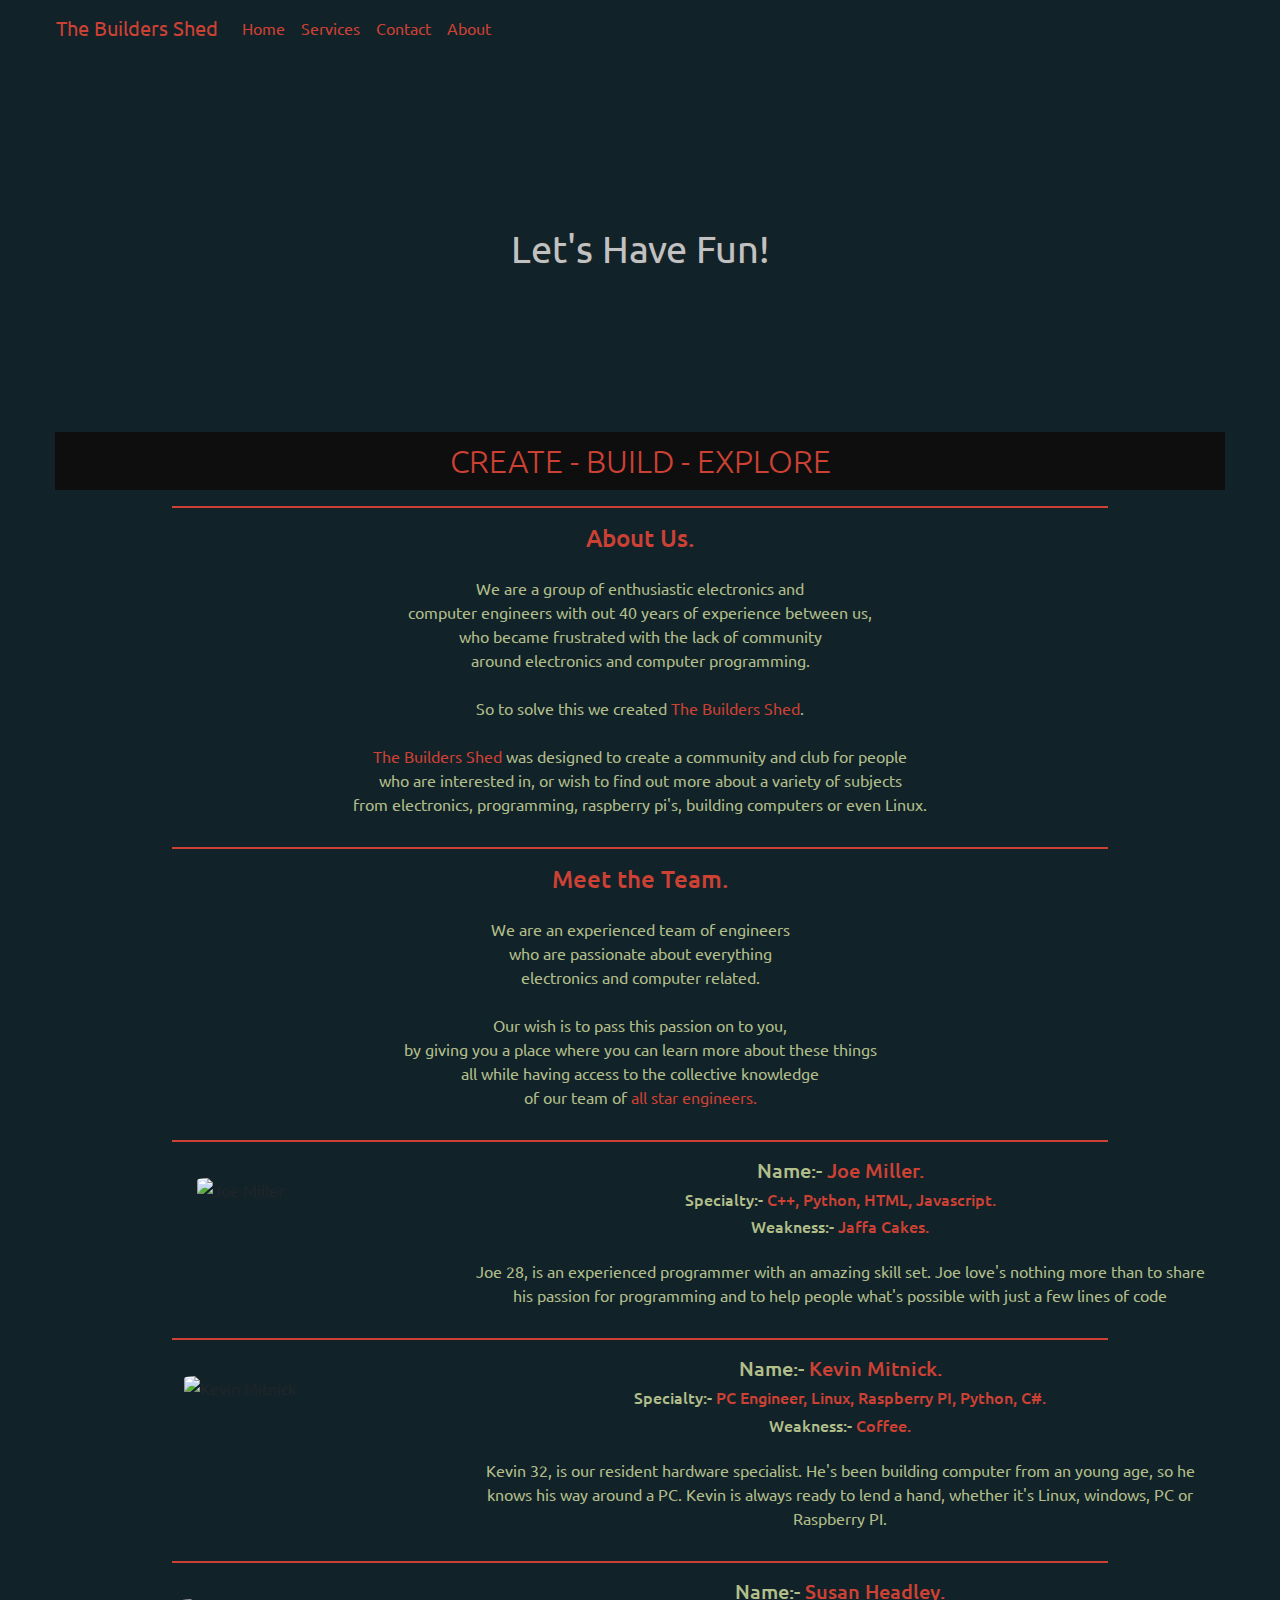
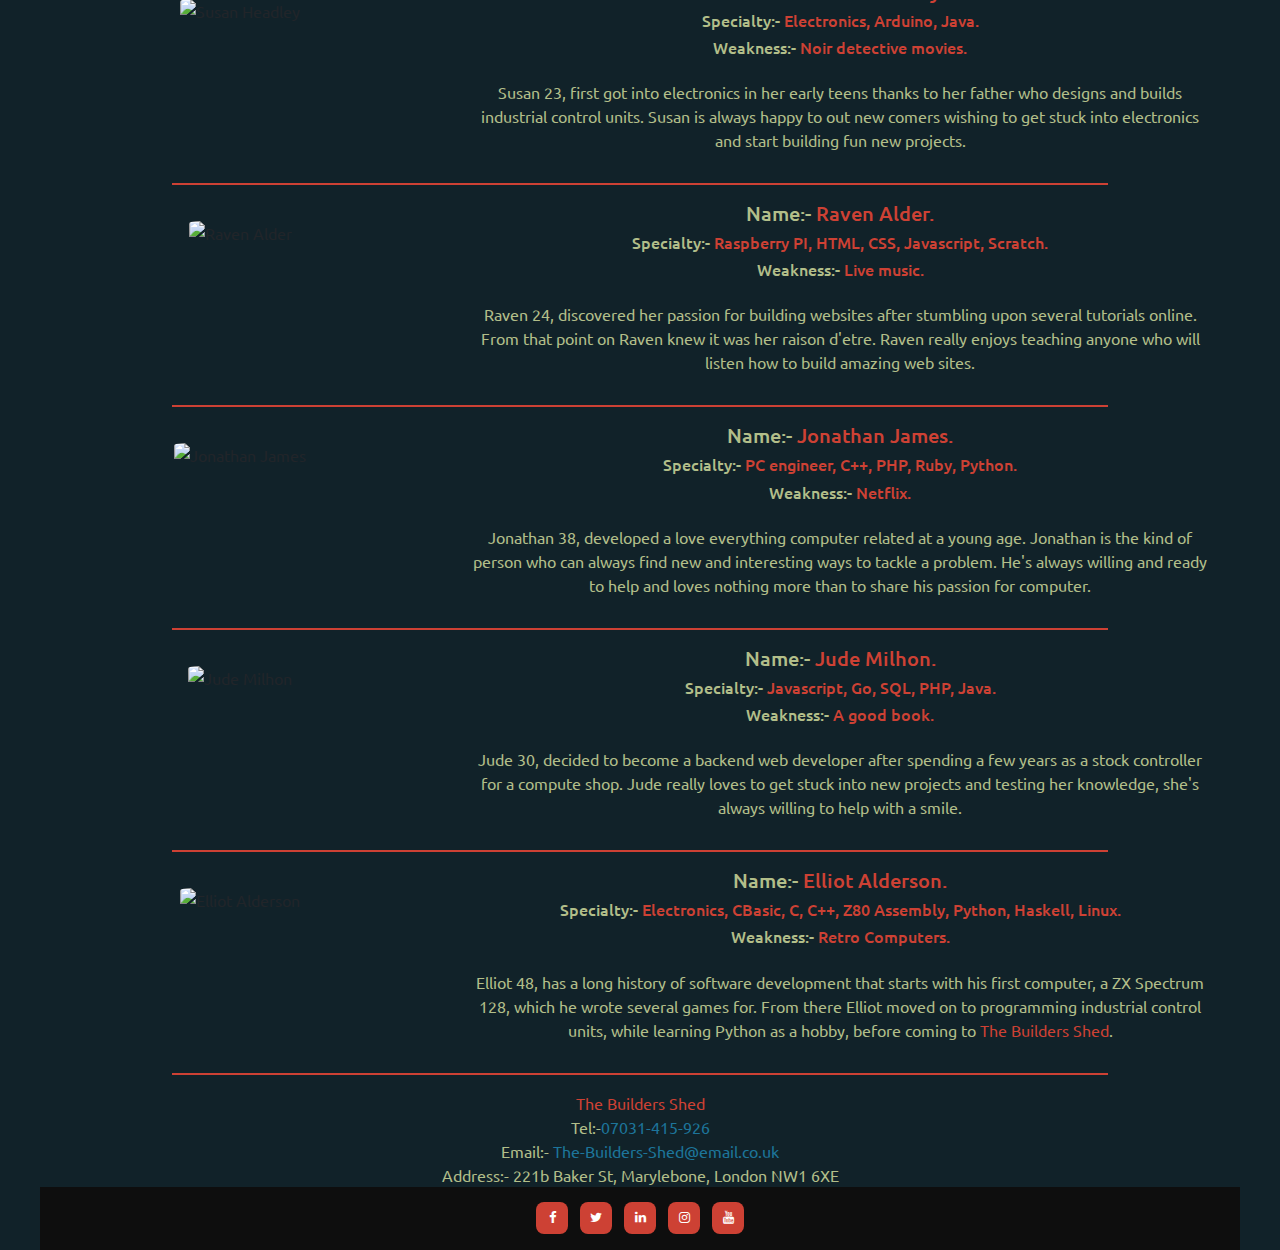
==== commit 51bea845: "almost finished- needs code cleam up" ====
--- a/about.html
+++ b/about.html
@@ -103,7 +103,7 @@
                     </div>
                     <div class="col-sm-12 col-md-8 ">
                         <h5 class="standard-text-color">Name:- <span class="orange-text">Kevin Mitnick.</span></h5>
-                        <h6 class="standard-text-color">Specialty:- <span class="orange-text">PC Engineer, Linux, Raspberry PI, Python, C##.</span></h6>
+                        <h6 class="standard-text-color">Specialty:- <span class="orange-text">PC Engineer, Linux, Raspberry PI, Python, C#.</span></h6>
                         <h6 class="standard-text-color">Weakness:- <span class="orange-text">Coffee.</span></h6>
                         <p class="standard-text-color object-padding">Kevin 32, is our resident hardware specialist.
                             He's been building computer from an young age, 
@@ -182,7 +182,7 @@
                     </div>
                     <div class="col-sm-12 col-md-8 ">
                         <h5 class="standard-text-color">Name:- <span class="orange-text">Elliot Alderson.</span></h5>
-                        <h6 class="standard-text-color">Specialty:- <span class="orange-text">CBasic, C, C++, Z80 Assembly, Python, Haskell.</span></h6>
+                        <h6 class="standard-text-color">Specialty:- <span class="orange-text">Electronics, CBasic, C, C++, Z80 Assembly, Python, Haskell, Linux.</span></h6>
                         <h6 class="standard-text-color">Weakness:- <span class="orange-text">Retro Computers.</span></h6>
                         <p class="standard-text-color object-padding">Elliot 48, has a long history of software development that starts with his first computer, 
                             a ZX Spectrum 128, which he wrote several games for. From there Elliot moved on to programming industrial 
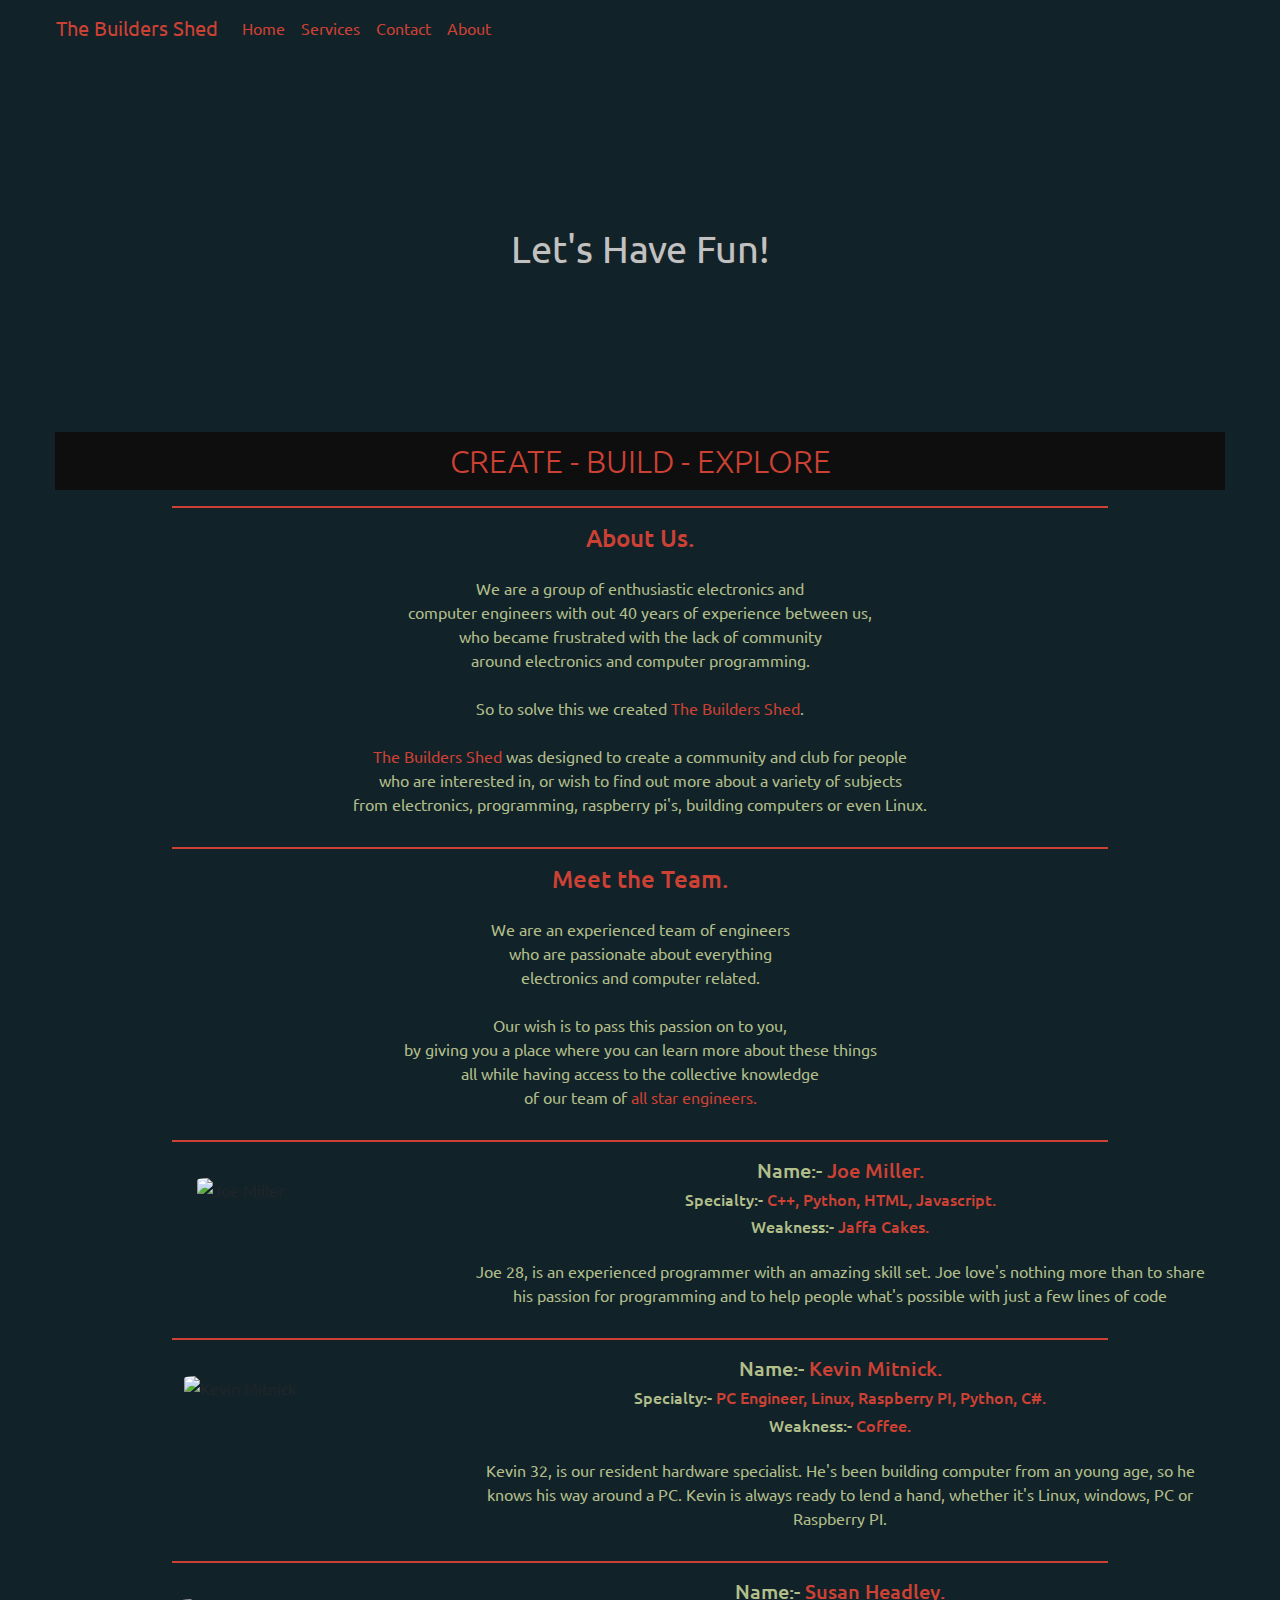
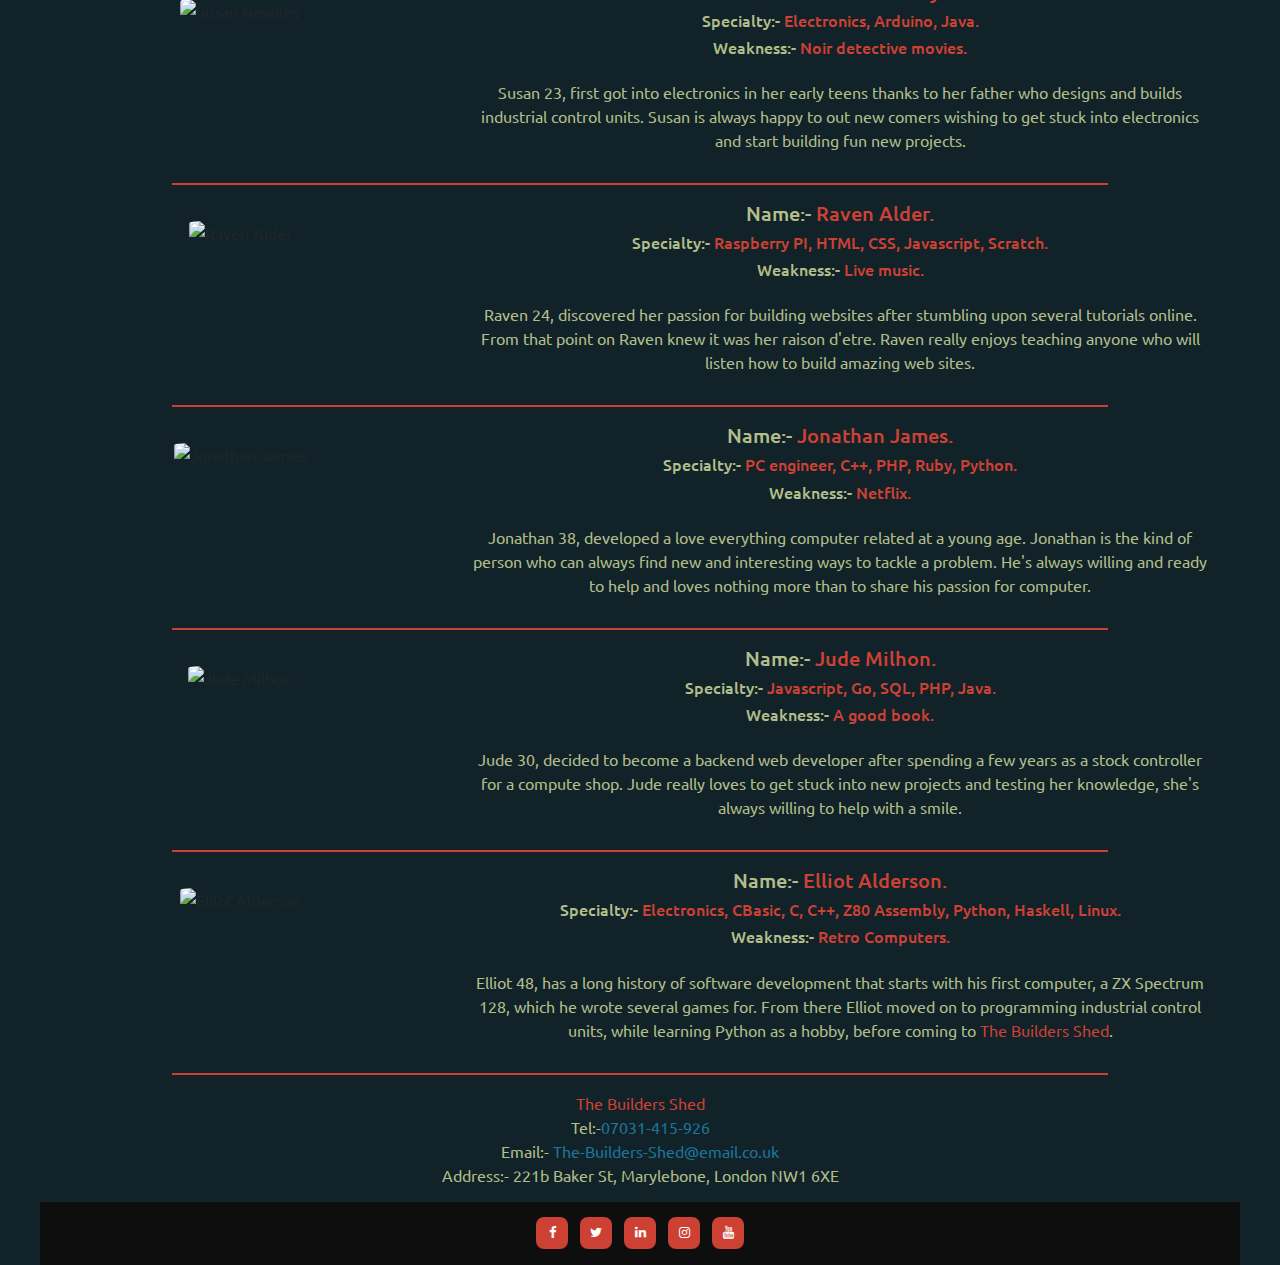
==== commit 30386811: "Clean up code, updated readme" ====
--- a/about.html
+++ b/about.html
@@ -1,243 +1,189 @@
 <!DOCTYPE html>
 <html lang="en">
 <head>
-    <meta charset="UTF-8">
-    <meta name="viewport" content="width=device-width, initial-scale=1.0">
-    <meta http-equiv="X-UA-Compatible" content="ie-edge">
-    <link rel="preconnect" href="https://fonts.gstatic.com">
-    <link href="https://fonts.googleapis.com/css2?family=Ubuntu:wght@300;400;500&display=swap" rel="stylesheet">
-    <link rel="stylesheet" href="https://stackpath.bootstrapcdn.com/font-awesome/4.7.0/css/font-awesome.min.css" type="text/css">
-    <link rel="stylesheet" href="https://maxcdn.bootstrapcdn.com/bootstrap/4.5.2/css/bootstrap.min.css" type="text/css">
-    <script src="https://ajax.googleapis.com/ajax/libs/jquery/3.5.1/jquery.min.js"></script>
-    <script src="https://cdnjs.cloudflare.com/ajax/libs/popper.js/1.16.0/umd/popper.min.js"></script>
-    <script src="https://maxcdn.bootstrapcdn.com/bootstrap/4.5.2/js/bootstrap.min.js"></script>
-    <link rel="stylesheet" href="assets/css/style.css" type="text/css">
-    <title class="orange-text">The Builders Shed</title>
+	<meta charset="UTF-8">
+	<meta content="width=device-width, initial-scale=1.0" name="viewport">
+	<meta content="ie-edge" http-equiv="X-UA-Compatible">
+	<link href="https://fonts.gstatic.com" rel="preconnect">
+	<link href="https://fonts.googleapis.com/css2?family=Ubuntu:wght@300;400;500&display=swap" rel="stylesheet">
+	<link href="https://stackpath.bootstrapcdn.com/font-awesome/4.7.0/css/font-awesome.min.css" rel="stylesheet" type="text/css">
+	<link href="https://maxcdn.bootstrapcdn.com/bootstrap/4.5.2/css/bootstrap.min.css" rel="stylesheet" type="text/css">
+	<script src="https://ajax.googleapis.com/ajax/libs/jquery/3.5.1/jquery.min.js">
+	</script>
+	<script src="https://cdnjs.cloudflare.com/ajax/libs/popper.js/1.16.0/umd/popper.min.js">
+	</script>
+	<script src="https://maxcdn.bootstrapcdn.com/bootstrap/4.5.2/js/bootstrap.min.js">
+	</script>
+	<link href="assets/css/style.css" rel="stylesheet" type="text/css">
+	<title class="orange-text">The Builders Shed</title>
 </head>
 <body>
-    <header> <!--Nav Bar-->
-        <nav class="navbar navbar-expand-md navbar-custom">
-            <a class="navbar-brand" href="#">The Builders Shed</a>
-            <button class="navbar-toggler custom-toggler" type="button" data-toggle="collapse" data-target="#collapsibleNavbar">
-                <span class="navbar-toggler-icon"></span>
-            </button>
-            <div class="collapse navbar-collapse" id="collapsibleNavbar">
-                <ul class="navbar-nav">
-                    <li class="nav-item">
-                        <a class="nav-link orange-text" href="index.html">Home</a>
-                    </li>
-                    <li class="nav-item">
-                        <a class="nav-link orange-text" href="services.html">Services</a>
-                    </li>
-                    <li class="nav-item">
-                        <a class="nav-link orange-text" href="contact.html">Contact</a>
-                    </li> 
-                    <li class="nav-item">
-                        <a class="nav-link orange-text" href="about.html">About</a>
-                    </li>  
-                </ul>
-            </div>  
-        </nav>
-    </header> <!--Nav Bar-->
-    <div class="container-fluid"> 
-        <div class="row"> <!--Hero Image-->
-            <div class="col-12">
-                <figure class="main-hero-image" title="electronics">
-                    <p class="lead">Let's Have Fun!</p>
-                </figure>
-            </div>
-        </div> <!--Hero Image-->
-        <div class="container-fluid create-build-explore-container">
-		    <div class="row" id="create-build-explore">
-			    <div class="col page-banner">
-				    <h1 class="banner-text orange-text">Create - Build - Explore</h1>
-			    </div>
-		    </div>
-        </div>
-        <hr class="section-divider">
-        <div class="">
-            <h4 class="orange-text">About Us.</h4>
-            <p class="standard-text-color object-padding">We are a group of enthusiastic electronics and
-                <br> computer engineers with out 40 years of experience between us,
-                <br>who became frustrated with the lack of community 
-                <br>around electronics and computer programming.
-                <br>
-                <br>So to solve this we created <span class="orange-text">The Builders Shed</span>.
-                <br>
-                <br><span class="orange-text">The Builders Shed</span> was designed to create a community and club for people
-                <br> who are interested in, or wish to find out more about a variety of subjects
-                <br> from electronics, programming, raspberry pi's, building computers or even Linux.
-            </p>
-            </div>
-            <hr class="section-divider">
-            <div class="">
-                <h4 class="orange-text">Meet the Team.</h4>
-                <p class="standard-text-color object-padding">We are an experienced team of engineers 
-                    <br>who are passionate about everything 
-                    <br>electronics and computer related.
-                    <br>
-                    <br>Our wish is to pass this passion on to you, 
-                    <br>by giving you a place where you can learn more about these things
-                    <br> all while having access to the collective knowledge 
-                    <br>of our team of <span class="orange-text">all star engineers.</span>
-                </p>
-            </div>
-            <hr class="section-divider">
-                <div class="row">
-                    <div class="col-sm-12 col-md-4 media-container">
-                        <img class="media-image first-image " src="assets/images/people/austin-wade-res.jpg" alt="Joe Miller">
-                    </div>
-                    <div class="col-sm-12 col-md-8 ">
-                        <h5 class="standard-text-color">Name:- <span class="orange-text">Joe Miller.</span></h5>
-                        <h6 class="standard-text-color">Specialty:- <span class="orange-text">C++, Python, HTML, Javascript.</span></h6>
-                        <h6 class="standard-text-color">Weakness:- <span class="orange-text">Jaffa Cakes.</span></h6>
-                        <p class="standard-text-color object-padding">Joe 28, is an experienced programmer with an amazing skill set.
-                            Joe love's nothing more than to share his passion for programming and to help people what's possible with just a few lines of code
-                        </p>
-                    </div>
-                </div>
-                <hr class="section-divider">
-                <div class="row">
-                    <div class="col-sm-12 col-md-4 media-container">
-                        <img class="media-image first-image " src="assets/images/people/ayo-res-2.jpg" alt="Kevin Mitnick">
-                    </div>
-                    <div class="col-sm-12 col-md-8 ">
-                        <h5 class="standard-text-color">Name:- <span class="orange-text">Kevin Mitnick.</span></h5>
-                        <h6 class="standard-text-color">Specialty:- <span class="orange-text">PC Engineer, Linux, Raspberry PI, Python, C#.</span></h6>
-                        <h6 class="standard-text-color">Weakness:- <span class="orange-text">Coffee.</span></h6>
-                        <p class="standard-text-color object-padding">Kevin 32, is our resident hardware specialist.
-                            He's been building computer from an young age, 
-                            so he knows his way around a PC.
-                            Kevin is always ready to lend a hand, 
-                            whether it's Linux, windows, PC or Raspberry PI.
-                        </p>
-                    </div>
-                </div>
-                <hr class="section-divider">
-                <div class="row">
-                    <div class="col-sm-12 col-md-4 media-container">
-                        <img class="media-image first-image " src="assets/images/people/houcine-res.jpg" alt="Susan Headley">
-                    </div>
-                    <div class="col-sm-12 col-md-8 ">
-                        <h5 class="standard-text-color">Name:- <span class="orange-text">Susan Headley.</span></h5>
-                        <h6 class="standard-text-color">Specialty:- <span class="orange-text">Electronics, Arduino, Java.</span></h6>
-                        <h6 class="standard-text-color">Weakness:- <span class="orange-text">Noir detective movies.</span></h6>
-                        <p class="standard-text-color object-padding">Susan 23, first got into electronics in her early teens 
-                            thanks to her father who designs and builds industrial control units.
-                            Susan is always happy to out new comers 
-                            wishing to get stuck into electronics 
-                            and start building fun new projects.
-                        </p>
-                    </div>
-                </div>
-                <hr class="section-divider">
-                <div class="row">
-                    <div class="col-sm-12 col-md-4 media-container">
-                        <img class="media-image first-image " src="assets/images/people/joanne-res.jpg" alt="Raven Alder">
-                    </div>
-                    <div class="col-sm-12 col-md-8 ">
-                        <h5 class="standard-text-color">Name:- <span class="orange-text">Raven Alder.</span></h5>
-                        <h6 class="standard-text-color">Specialty:- <span class="orange-text">Raspberry PI, HTML, CSS, Javascript, Scratch.</span></h6>
-                        <h6 class="standard-text-color">Weakness:- <span class="orange-text">Live music.</span></h6>
-                        <p class="standard-text-color object-padding">Raven 24, discovered her passion for building websites 
-                            after stumbling upon several tutorials online.
-                            From that point on Raven knew it was her raison d'etre.
-                            Raven really enjoys teaching anyone who will listen how to build amazing web sites.
-                        </p>
-                    </div>
-                </div>
-                <hr class="section-divider">
-                <div class="row">
-                    <div class="col-sm-12 col-md-4 media-container">
-                        <img class="media-image first-image " src="assets/images/people/joseph-res.jpg" alt="Jonathan James">
-                    </div>
-                    <div class="col-sm-12 col-md-8 ">
-                        <h5 class="standard-text-color">Name:- <span class="orange-text">Jonathan James.</span></h5>
-                        <h6 class="standard-text-color">Specialty:- <span class="orange-text">PC engineer, C++, PHP, Ruby, Python.</span></h6>
-                        <h6 class="standard-text-color">Weakness:- <span class="orange-text">Netflix.</span></h6>
-                        <p class="standard-text-color object-padding">Jonathan 38, developed a love everything computer related at a young age. 
-                            Jonathan is the kind of person who can always find new and interesting ways to tackle a problem. 
-                            He's always willing and ready to help and loves nothing more than to share his passion for computer.
-                        </p>
-                    </div>
-                </div>
-                <hr class="section-divider">
-                <div class="row">
-                    <div class="col-sm-12 col-md-4 media-container">
-                        <img class="media-image first-image " src="assets/images/people/oscar-res.jpg" alt="Jude Milhon">
-                    </div>
-                    <div class="col-sm-12 col-md-8 ">
-                        <h5 class="standard-text-color">Name:- <span class="orange-text">Jude Milhon.</span></h5>
-                        <h6 class="standard-text-color">Specialty:- <span class="orange-text">Javascript, Go, SQL, PHP, Java.</span></h6>
-                        <h6 class="standard-text-color">Weakness:- <span class="orange-text">A good book.</span></h6>
-                        <p class="standard-text-color object-padding">Jude 30, decided to become a backend web developer after spending a few years as a stock controller 
-                            for a compute shop. Jude really loves to get stuck into new projects and testing her knowledge, she's always willing to help with a smile.
-                        </p>
-                    </div>
-                </div>
-                <hr class="section-divider">
-                <div class="row">
-                    <div class="col-sm-12 col-md-4 media-container">
-                        <img class="media-image first-image " src="assets/images/people/robert-res.jpg" alt="Elliot Alderson">
-                    </div>
-                    <div class="col-sm-12 col-md-8 ">
-                        <h5 class="standard-text-color">Name:- <span class="orange-text">Elliot Alderson.</span></h5>
-                        <h6 class="standard-text-color">Specialty:- <span class="orange-text">Electronics, CBasic, C, C++, Z80 Assembly, Python, Haskell, Linux.</span></h6>
-                        <h6 class="standard-text-color">Weakness:- <span class="orange-text">Retro Computers.</span></h6>
-                        <p class="standard-text-color object-padding">Elliot 48, has a long history of software development that starts with his first computer, 
-                            a ZX Spectrum 128, which he wrote several games for. From there Elliot moved on to programming industrial 
-                            control units, while learning Python as a hobby, before coming to <span class="orange-text">The Builders Shed</span>.
-                        </p>
-                    </div>
-                </div>
-                <hr class="section-divider">
-                <div>
-                    <p class="standard-text-color"><span class="orange-text">The Builders Shed</span>
-                        <br>Tel:-<a class="custom-href" href="tel:07031-415-926">07031-415-926</a>
-                        <br>Email:- <a class="custom-href" href="mailto:The-Builders-Shed@email.co.uk">The-Builders-Shed@email.co.uk</a>
-                        <br>Address:- 221b Baker St, Marylebone, London NW1 6XE
-                    </p>
-                </div>
-            </div>
-        <footer>
-            <div class="container-fluid create-build-explore-container">
-		        <div class="row">
-			        <div class="col page-banner"> 
-                        <ul class="list-inline social-links">
-                            <li class="list-inline-item">
-                                <a href="#" target="_blank">
-                                    <i class="fa fa-facebook" aria-hidden="true"></i>
-                                    <span class="sr-only">Facebook</span>
-                                </a>
-                            </li>
-                            <li class="list-inline-item">
-                                <a href="#" target="_blank">
-                                    <i class="fa fa-twitter" aria-hidden="true"></i>
-                                    <span class="sr-only">Twitter</span>
-                                </a>
-                            </li>
-                            <li class="list-inline-item">
-                                <a href="#" target="_blank">
-                                    <i class="fa fa-linkedin" aria-hidden="true"></i>
-                                    <span class="sr-only">LinkedIn</span>
-                                </a>
-                            </li>
-                            <li class="list-inline-item">
-                                <a href="#" target="_blank">
-                                    <i class="fa fa-instagram" aria-hidden="true"></i>
-                                    <span class="sr-only">Instagram</span>
-                                </a>
-                            </li>
-                            <li class="list-inline-item">
-                                <a href="#" target="_blank">
-                                    <i class="fa fa-youtube" aria-hidden="true"></i>
-                                    <span class="sr-only">YouTube</span>
-                                </a>
-                            </li>
-                        </ul>
-			        </div>
-		        </div>
-	        </div>
-        </footer>
+	<header>
+		<!--Nav Bar-->
+		<nav class="navbar navbar-expand-md navbar-custom">
+			<a class="navbar-brand" href="#">The Builders Shed</a> <button class="navbar-toggler custom-toggler" data-target="#collapsibleNavbar" data-toggle="collapse" type="button"><span class="navbar-toggler-icon"></span></button>
+			<div class="collapse navbar-collapse" id="collapsibleNavbar">
+				<ul class="navbar-nav">
+					<li class="nav-item">
+						<a class="nav-link orange-text" href="index.html">Home</a>
+					</li>
+					<li class="nav-item">
+						<a class="nav-link orange-text" href="services.html">Services</a>
+					</li>
+					<li class="nav-item">
+						<a class="nav-link orange-text" href="contact.html">Contact</a>
+					</li>
+					<li class="nav-item">
+						<a class="nav-link orange-text" href="about.html">About</a>
+					</li>
+				</ul>
+			</div>
+		</nav>
+	</header><!--Nav Bar-->
+	<div class="container-fluid">
+		<div class="row">
+			<!--Hero Image-->
+			<div class="col-12">
+				<figure class="main-hero-image" title="electronics">
+					<p class="lead">Let's Have Fun!</p>
+				</figure>
+			</div>
+		</div><!--Hero Image-->
+		<div class="container-fluid create-build-explore-container">
+			<div class="row" id="create-build-explore">
+				<div class="col page-banner">
+					<h1 class="banner-text orange-text">Create - Build - Explore</h1>
+				</div>
+			</div>
+		</div>
+		<hr class="section-divider">
+		<div class="">
+			<h4 class="orange-text">About Us.</h4>
+			<p class="standard-text-color object-padding">We are a group of enthusiastic electronics and<br>
+			computer engineers with out 40 years of experience between us,<br>
+			who became frustrated with the lack of community<br>
+			around electronics and computer programming.<br>
+			<br>
+			So to solve this we created <span class="orange-text">The Builders Shed</span>.<br>
+			<br>
+			<span class="orange-text">The Builders Shed</span> was designed to create a community and club for people<br>
+			who are interested in, or wish to find out more about a variety of subjects<br>
+			from electronics, programming, raspberry pi's, building computers or even Linux.</p>
+		</div>
+		<hr class="section-divider">
+		<div class="">
+			<h4 class="orange-text">Meet the Team.</h4>
+			<p class="standard-text-color object-padding">We are an experienced team of engineers<br>
+			who are passionate about everything<br>
+			electronics and computer related.<br>
+			<br>
+			Our wish is to pass this passion on to you,<br>
+			by giving you a place where you can learn more about these things<br>
+			all while having access to the collective knowledge<br>
+			of our team of <span class="orange-text">all star engineers.</span></p>
+		</div>
+		<hr class="section-divider">
+		<div class="row">
+			<div class="col-sm-12 col-md-4 media-container"><img alt="Joe Miller" class="media-image first-image" src="assets/images/people/austin-wade-res.jpg"></div>
+			<div class="col-sm-12 col-md-8">
+				<h5 class="standard-text-color">Name:- <span class="orange-text">Joe Miller.</span></h5>
+				<h6 class="standard-text-color">Specialty:- <span class="orange-text">C++, Python, HTML, Javascript.</span></h6>
+				<h6 class="standard-text-color">Weakness:- <span class="orange-text">Jaffa Cakes.</span></h6>
+				<p class="standard-text-color object-padding">Joe 28, is an experienced programmer with an amazing skill set. Joe love's nothing more than to share his passion for programming and to help people what's possible with just a few lines of code</p>
+			</div>
+		</div>
+		<hr class="section-divider">
+		<div class="row">
+			<div class="col-sm-12 col-md-4 media-container"><img alt="Kevin Mitnick" class="media-image first-image" src="assets/images/people/ayo-res-2.jpg"></div>
+			<div class="col-sm-12 col-md-8">
+				<h5 class="standard-text-color">Name:- <span class="orange-text">Kevin Mitnick.</span></h5>
+				<h6 class="standard-text-color">Specialty:- <span class="orange-text">PC Engineer, Linux, Raspberry PI, Python, C#.</span></h6>
+				<h6 class="standard-text-color">Weakness:- <span class="orange-text">Coffee.</span></h6>
+				<p class="standard-text-color object-padding">Kevin 32, is our resident hardware specialist. He's been building computer from an young age, so he knows his way around a PC. Kevin is always ready to lend a hand, whether it's Linux, windows, PC or Raspberry PI.</p>
+			</div>
+		</div>
+		<hr class="section-divider">
+		<div class="row">
+			<div class="col-sm-12 col-md-4 media-container"><img alt="Susan Headley" class="media-image first-image" src="assets/images/people/houcine-res.jpg"></div>
+			<div class="col-sm-12 col-md-8">
+				<h5 class="standard-text-color">Name:- <span class="orange-text">Susan Headley.</span></h5>
+				<h6 class="standard-text-color">Specialty:- <span class="orange-text">Electronics, Arduino, Java.</span></h6>
+				<h6 class="standard-text-color">Weakness:- <span class="orange-text">Noir detective movies.</span></h6>
+				<p class="standard-text-color object-padding">Susan 23, first got into electronics in her early teens thanks to her father who designs and builds industrial control units. Susan is always happy to out new comers wishing to get stuck into electronics and start building fun new projects.</p>
+			</div>
+		</div>
+		<hr class="section-divider">
+		<div class="row">
+			<div class="col-sm-12 col-md-4 media-container"><img alt="Raven Alder" class="media-image first-image" src="assets/images/people/joanne-res.jpg"></div>
+			<div class="col-sm-12 col-md-8">
+				<h5 class="standard-text-color">Name:- <span class="orange-text">Raven Alder.</span></h5>
+				<h6 class="standard-text-color">Specialty:- <span class="orange-text">Raspberry PI, HTML, CSS, Javascript, Scratch.</span></h6>
+				<h6 class="standard-text-color">Weakness:- <span class="orange-text">Live music.</span></h6>
+				<p class="standard-text-color object-padding">Raven 24, discovered her passion for building websites after stumbling upon several tutorials online. From that point on Raven knew it was her raison d'etre. Raven really enjoys teaching anyone who will listen how to build amazing web sites.</p>
+			</div>
+		</div>
+		<hr class="section-divider">
+		<div class="row">
+			<div class="col-sm-12 col-md-4 media-container"><img alt="Jonathan James" class="media-image first-image" src="assets/images/people/joseph-res.jpg"></div>
+			<div class="col-sm-12 col-md-8">
+				<h5 class="standard-text-color">Name:- <span class="orange-text">Jonathan James.</span></h5>
+				<h6 class="standard-text-color">Specialty:- <span class="orange-text">PC engineer, C++, PHP, Ruby, Python.</span></h6>
+				<h6 class="standard-text-color">Weakness:- <span class="orange-text">Netflix.</span></h6>
+				<p class="standard-text-color object-padding">Jonathan 38, developed a love everything computer related at a young age. Jonathan is the kind of person who can always find new and interesting ways to tackle a problem. He's always willing and ready to help and loves nothing more than to share his passion for computer.</p>
+			</div>
+		</div>
+		<hr class="section-divider">
+		<div class="row">
+			<div class="col-sm-12 col-md-4 media-container"><img alt="Jude Milhon" class="media-image first-image" src="assets/images/people/oscar-res.jpg"></div>
+			<div class="col-sm-12 col-md-8">
+				<h5 class="standard-text-color">Name:- <span class="orange-text">Jude Milhon.</span></h5>
+				<h6 class="standard-text-color">Specialty:- <span class="orange-text">Javascript, Go, SQL, PHP, Java.</span></h6>
+				<h6 class="standard-text-color">Weakness:- <span class="orange-text">A good book.</span></h6>
+				<p class="standard-text-color object-padding">Jude 30, decided to become a backend web developer after spending a few years as a stock controller for a compute shop. Jude really loves to get stuck into new projects and testing her knowledge, she's always willing to help with a smile.</p>
+			</div>
+		</div>
+		<hr class="section-divider">
+		<div class="row">
+			<div class="col-sm-12 col-md-4 media-container"><img alt="Elliot Alderson" class="media-image first-image" src="assets/images/people/robert-res.jpg"></div>
+			<div class="col-sm-12 col-md-8">
+				<h5 class="standard-text-color">Name:- <span class="orange-text">Elliot Alderson.</span></h5>
+				<h6 class="standard-text-color">Specialty:- <span class="orange-text">Electronics, CBasic, C, C++, Z80 Assembly, Python, Haskell, Linux.</span></h6>
+				<h6 class="standard-text-color">Weakness:- <span class="orange-text">Retro Computers.</span></h6>
+				<p class="standard-text-color object-padding">Elliot 48, has a long history of software development that starts with his first computer, a ZX Spectrum 128, which he wrote several games for. From there Elliot moved on to programming industrial control units, while learning Python as a hobby, before coming to <span class="orange-text">The Builders Shed</span>.</p>
+			</div>
+		</div>
+		<hr class="section-divider">
+		<div class="bottom-margin">
+			<p class="standard-text-color"><span class="orange-text">The Builders Shed</span><br>
+			Tel:-<a class="custom-href" href="tel:07031-415-926">07031-415-926</a><br>
+			Email:- <a class="custom-href" href="mailto:The-Builders-Shed@email.co.uk">The-Builders-Shed@email.co.uk</a><br>
+			Address:- 221b Baker St, Marylebone, London NW1 6XE</p>
+		</div>
+	</div>
+	<footer>
+		<div class="container-fluid create-build-explore-container">
+			<div class="row">
+				<div class="col page-banner">
+					<ul class="list-inline social-links">
+						<li class="list-inline-item">
+							<a href="#" target="_blank"><i aria-hidden="true" class="fa fa-facebook"></i> <span class="sr-only">Facebook</span></a>
+						</li>
+						<li class="list-inline-item">
+							<a href="#" target="_blank"><i aria-hidden="true" class="fa fa-twitter"></i> <span class="sr-only">Twitter</span></a>
+						</li>
+						<li class="list-inline-item">
+							<a href="#" target="_blank"><i aria-hidden="true" class="fa fa-linkedin"></i> <span class="sr-only">LinkedIn</span></a>
+						</li>
+						<li class="list-inline-item">
+							<a href="#" target="_blank"><i aria-hidden="true" class="fa fa-instagram"></i> <span class="sr-only">Instagram</span></a>
+						</li>
+						<li class="list-inline-item">
+							<a href="#" target="_blank"><i aria-hidden="true" class="fa fa-youtube"></i> <span class="sr-only">YouTube</span></a>
+						</li>
+					</ul>
+				</div>
+			</div>
+		</div>
+	</footer>
 </body>
 </html>--- a/assets/css/style.css
+++ b/assets/css/style.css
@@ -13,6 +13,19 @@
 
 h1 {
     display: block;
+}
+
+body {
+    max-width: 1200px;
+    text-align: center;
+    margin-left: auto ;
+    margin-right: auto;
+    font-family: 'Ubuntu', sans-serif;
+    background-color: #112229;
+}
+
+.left-text {
+    text-align: left;
 }
 
 .nav-link {
@@ -99,15 +112,6 @@
   border-color: #CD4134;
 } 
 
-body {
-    max-width: 1200px;
-    text-align: center;
-    margin-left: auto ;
-    margin-right: auto;
-    font-family: 'Ubuntu', sans-serif;
-    background-color: #112229;
-}
-
 .create-build-explore-container {
     width: 100%;
     background-color: rgb(14, 14, 14);
@@ -128,6 +132,10 @@
 
 .first-image {
     margin-top: 10px;
+}
+
+.bottom-margin {
+    margin-bottom: 15px;
 }
 
 .section-divider {
@@ -262,6 +270,10 @@
         font-weight: 500;
         text-align: center;
     }
+
+    .left-margin {
+        margin-left: 50px;
+    }
 }
 
 .custom-href {
@@ -271,21 +283,3 @@
 .custom-href:hover {
   color: #48AFDB;
 }
-
-/* href color
-
-a:link {
-  color: #1D759A;
-}
-
-a:visited {
-  color: #1D759A;
-}
-
-a:hover {
-  color: #48AFDB;
-}
-
-a:active {
-  color: #1D759A;
-} */